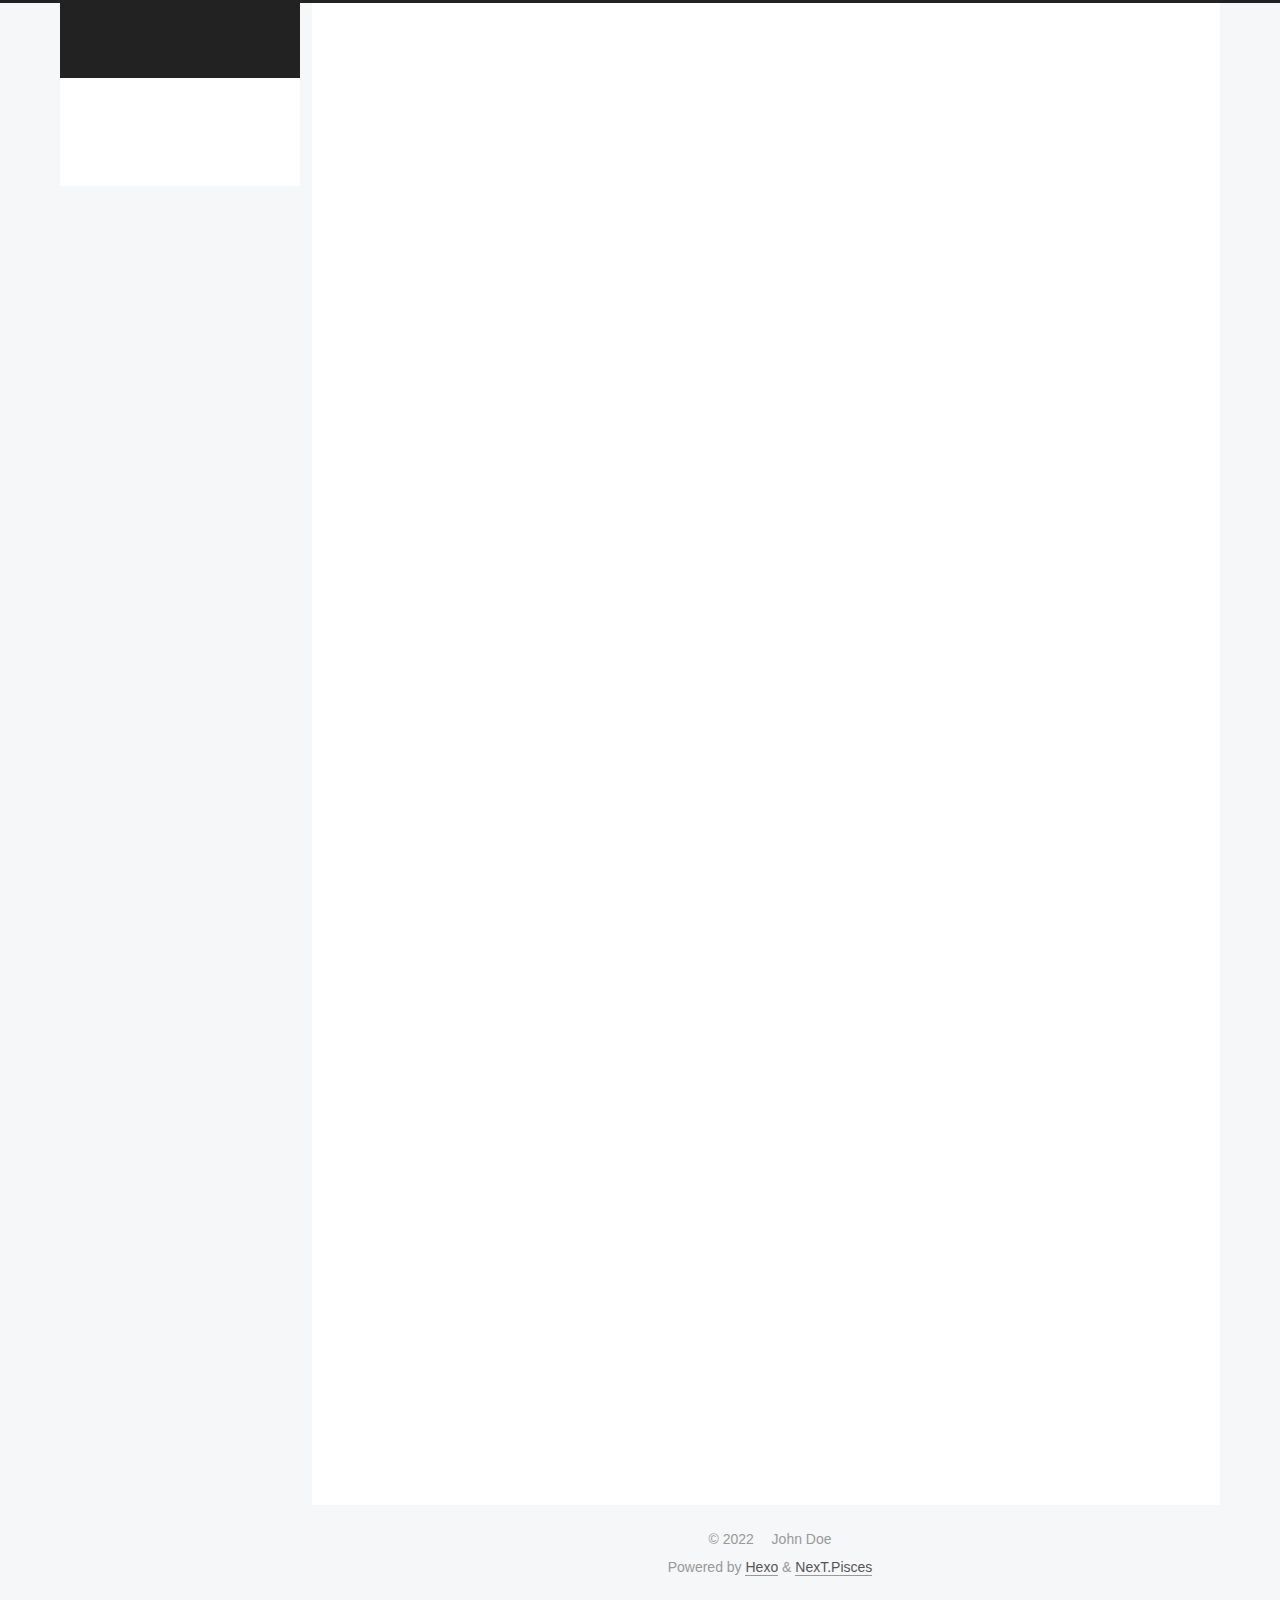
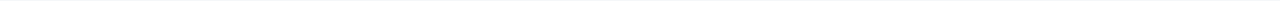
==== index.html @ f89172f0 "Site updated: 2022-03-19 10:23:36" ====
<!DOCTYPE html>
<html lang="en">
<head>
  <meta charset="UTF-8">
<meta name="viewport" content="width=device-width, initial-scale=1, maximum-scale=2">
<meta name="theme-color" content="#222">
<meta name="generator" content="Hexo 6.1.0">
  <link rel="apple-touch-icon" sizes="180x180" href="/images/apple-touch-icon-next.png">
  <link rel="icon" type="image/png" sizes="32x32" href="/images/favicon-32x32-next.png">
  <link rel="icon" type="image/png" sizes="16x16" href="/images/favicon-16x16-next.png">
  <link rel="mask-icon" href="/images/logo.svg" color="#222">

<link rel="stylesheet" href="/css/main.css">


<link rel="stylesheet" href="/lib/font-awesome/css/all.min.css">

<script id="hexo-configurations">
    var NexT = window.NexT || {};
    var CONFIG = {"hostname":"example.com","root":"/","scheme":"Pisces","version":"7.8.0","exturl":false,"sidebar":{"position":"left","display":"post","padding":18,"offset":12,"onmobile":false},"copycode":{"enable":false,"show_result":false,"style":null},"back2top":{"enable":true,"sidebar":false,"scrollpercent":false},"bookmark":{"enable":false,"color":"#222","save":"auto"},"fancybox":false,"mediumzoom":false,"lazyload":false,"pangu":false,"comments":{"style":"tabs","active":null,"storage":true,"lazyload":false,"nav":null},"algolia":{"hits":{"per_page":10},"labels":{"input_placeholder":"Search for Posts","hits_empty":"We didn't find any results for the search: ${query}","hits_stats":"${hits} results found in ${time} ms"}},"localsearch":{"enable":false,"trigger":"auto","top_n_per_article":1,"unescape":false,"preload":false},"motion":{"enable":true,"async":false,"transition":{"post_block":"fadeIn","post_header":"slideDownIn","post_body":"slideDownIn","coll_header":"slideLeftIn","sidebar":"slideUpIn"}}};
  </script>

  <meta property="og:type" content="website">
<meta property="og:title" content="小恋莫小哀的个人博客">
<meta property="og:url" content="http://example.com/index.html">
<meta property="og:site_name" content="小恋莫小哀的个人博客">
<meta property="og:locale" content="en_US">
<meta property="article:author" content="小恋莫小哀">
<meta name="twitter:card" content="summary">

<link rel="canonical" href="http://example.com/">


<script id="page-configurations">
  // https://hexo.io/docs/variables.html
  CONFIG.page = {
    sidebar: "",
    isHome : true,
    isPost : false,
    lang   : 'en'
  };
</script>

  <title>小恋莫小哀</title>
  






  <noscript>
  <style>
  .use-motion .brand,
  .use-motion .menu-item,
  .sidebar-inner,
  .use-motion .post-block,
  .use-motion .pagination,
  .use-motion .comments,
  .use-motion .post-header,
  .use-motion .post-body,
  .use-motion .collection-header { opacity: initial; }

  .use-motion .site-title,
  .use-motion .site-subtitle {
    opacity: initial;
    top: initial;
  }

  .use-motion .logo-line-before i { left: initial; }
  .use-motion .logo-line-after i { right: initial; }
  </style>
</noscript>

</head>

<body itemscope itemtype="http://schema.org/WebPage">
  <div class="container use-motion">
    <div class="headband"></div>

    <header class="header" itemscope itemtype="http://schema.org/WPHeader">
      <div class="header-inner"><div class="site-brand-container">
  <div class="site-nav-toggle">
    <div class="toggle" aria-label="Toggle navigation bar">
      <span class="toggle-line toggle-line-first"></span>
      <span class="toggle-line toggle-line-middle"></span>
      <span class="toggle-line toggle-line-last"></span>
    </div>
  </div>

  <div class="site-meta">

    <a href="/" class="brand" rel="start">
      <span class="logo-line-before"><i></i></span>
      <h1 class="site-title">Hexo</h1>
      <span class="logo-line-after"><i></i></span>
    </a>
  </div>

  <div class="site-nav-right">
    <div class="toggle popup-trigger">
    </div>
  </div>
</div>




<nav class="site-nav">
  <ul id="menu" class="main-menu menu">
        <li class="menu-item menu-item-home">

    <a href="/" rel="section"><i class="fa fa-home fa-fw"></i>Home</a>

  </li>
        <li class="menu-item menu-item-archives">

    <a href="/archives/" rel="section"><i class="fa fa-archive fa-fw"></i>Archives</a>

  </li>
  </ul>
</nav>




</div>
    </header>

    
  <div class="back-to-top">
    <i class="fa fa-arrow-up"></i>
    <span>0%</span>
  </div>


    <main class="main">
      <div class="main-inner">
        <div class="content-wrap">
          

          <div class="content index posts-expand">
            
      
  
  
  <article itemscope itemtype="http://schema.org/Article" class="post-block" lang="en">
    <link itemprop="mainEntityOfPage" href="http://example.com/2022/03/18/test-my-site/">

    <span hidden itemprop="author" itemscope itemtype="http://schema.org/Person">
      <meta itemprop="image" content="/images/avatar.gif">
      <meta itemprop="name" content="John Doe">
      <meta itemprop="description" content="">
    </span>

    <span hidden itemprop="publisher" itemscope itemtype="http://schema.org/Organization">
      <meta itemprop="name" content="Hexo">
    </span>
      <header class="post-header">
        <h2 class="post-title" itemprop="name headline">
          
            <a href="/2022/03/18/test-my-site/" class="post-title-link" itemprop="url">test_my_site</a>
        </h2>

        <div class="post-meta">
            <span class="post-meta-item">
              <span class="post-meta-item-icon">
                <i class="far fa-calendar"></i>
              </span>
              <span class="post-meta-item-text">Posted on</span>

              <time title="Created: 2022-03-18 23:44:06" itemprop="dateCreated datePublished" datetime="2022-03-18T23:44:06+08:00">2022-03-18</time>
            </span>
              <span class="post-meta-item">
                <span class="post-meta-item-icon">
                  <i class="far fa-calendar-check"></i>
                </span>
                <span class="post-meta-item-text">Edited on</span>
                <time title="Modified: 2022-03-19 00:24:09" itemprop="dateModified" datetime="2022-03-19T00:24:09+08:00">2022-03-19</time>
              </span>

          

        </div>
      </header>

    
    
    
    <div class="post-body" itemprop="articleBody">

      
          <h1 id="这是我的第一个测试网站"><a href="#这是我的第一个测试网站" class="headerlink" title="这是我的第一个测试网站"></a>这是我的第一个测试网站</h1><p>从今天开始，做个幸福的人，劈柴、喂马、写代码！</p>

      
    </div>

    
    
    
      <footer class="post-footer">
        <div class="post-eof"></div>
      </footer>
  </article>
  
  
  

      
  
  
  <article itemscope itemtype="http://schema.org/Article" class="post-block" lang="en">
    <link itemprop="mainEntityOfPage" href="http://example.com/2022/03/18/hello-world/">

    <span hidden itemprop="author" itemscope itemtype="http://schema.org/Person">
      <meta itemprop="image" content="/images/avatar.gif">
      <meta itemprop="name" content="John Doe">
      <meta itemprop="description" content="">
    </span>

    <span hidden itemprop="publisher" itemscope itemtype="http://schema.org/Organization">
      <meta itemprop="name" content="Hexo">
    </span>
      <header class="post-header">
        <h2 class="post-title" itemprop="name headline">
          
            <a href="/2022/03/18/hello-world/" class="post-title-link" itemprop="url">Hello World</a>
        </h2>

        <div class="post-meta">
            <span class="post-meta-item">
              <span class="post-meta-item-icon">
                <i class="far fa-calendar"></i>
              </span>
              <span class="post-meta-item-text">Posted on</span>

              <time title="Created: 2022-03-18 23:38:14" itemprop="dateCreated datePublished" datetime="2022-03-18T23:38:14+08:00">2022-03-18</time>
            </span>

          

        </div>
      </header>

    
    
    
    <div class="post-body" itemprop="articleBody">

      
          <p>Welcome to <a target="_blank" rel="noopener" href="https://hexo.io/">Hexo</a>! This is your very first post. Check <a target="_blank" rel="noopener" href="https://hexo.io/docs/">documentation</a> for more info. If you get any problems when using Hexo, you can find the answer in <a target="_blank" rel="noopener" href="https://hexo.io/docs/troubleshooting.html">troubleshooting</a> or you can ask me on <a target="_blank" rel="noopener" href="https://github.com/hexojs/hexo/issues">GitHub</a>.</p>
<h2 id="Quick-Start"><a href="#Quick-Start" class="headerlink" title="Quick Start"></a>Quick Start</h2><h3 id="Create-a-new-post"><a href="#Create-a-new-post" class="headerlink" title="Create a new post"></a>Create a new post</h3><figure class="highlight bash"><table><tr><td class="gutter"><pre><span class="line">1</span><br></pre></td><td class="code"><pre><span class="line">$ hexo new <span class="string">&quot;My New Post&quot;</span></span><br></pre></td></tr></table></figure>

<p>More info: <a target="_blank" rel="noopener" href="https://hexo.io/docs/writing.html">Writing</a></p>
<h3 id="Run-server"><a href="#Run-server" class="headerlink" title="Run server"></a>Run server</h3><figure class="highlight bash"><table><tr><td class="gutter"><pre><span class="line">1</span><br></pre></td><td class="code"><pre><span class="line">$ hexo server</span><br></pre></td></tr></table></figure>

<p>More info: <a target="_blank" rel="noopener" href="https://hexo.io/docs/server.html">Server</a></p>
<h3 id="Generate-static-files"><a href="#Generate-static-files" class="headerlink" title="Generate static files"></a>Generate static files</h3><figure class="highlight bash"><table><tr><td class="gutter"><pre><span class="line">1</span><br></pre></td><td class="code"><pre><span class="line">$ hexo generate</span><br></pre></td></tr></table></figure>

<p>More info: <a target="_blank" rel="noopener" href="https://hexo.io/docs/generating.html">Generating</a></p>
<h3 id="Deploy-to-remote-sites"><a href="#Deploy-to-remote-sites" class="headerlink" title="Deploy to remote sites"></a>Deploy to remote sites</h3><figure class="highlight bash"><table><tr><td class="gutter"><pre><span class="line">1</span><br></pre></td><td class="code"><pre><span class="line">$ hexo deploy</span><br></pre></td></tr></table></figure>

<p>More info: <a target="_blank" rel="noopener" href="https://hexo.io/docs/one-command-deployment.html">Deployment</a></p>

      
    </div>

    
    
    
      <footer class="post-footer">
        <div class="post-eof"></div>
      </footer>
  </article>
  
  
  


  



          </div>
          

<script>
  window.addEventListener('tabs:register', () => {
    let { activeClass } = CONFIG.comments;
    if (CONFIG.comments.storage) {
      activeClass = localStorage.getItem('comments_active') || activeClass;
    }
    if (activeClass) {
      let activeTab = document.querySelector(`a[href="#comment-${activeClass}"]`);
      if (activeTab) {
        activeTab.click();
      }
    }
  });
  if (CONFIG.comments.storage) {
    window.addEventListener('tabs:click', event => {
      if (!event.target.matches('.tabs-comment .tab-content .tab-pane')) return;
      let commentClass = event.target.classList[1];
      localStorage.setItem('comments_active', commentClass);
    });
  }
</script>

        </div>
          
  
  <div class="toggle sidebar-toggle">
    <span class="toggle-line toggle-line-first"></span>
    <span class="toggle-line toggle-line-middle"></span>
    <span class="toggle-line toggle-line-last"></span>
  </div>

  <aside class="sidebar">
    <div class="sidebar-inner">

      <ul class="sidebar-nav motion-element">
        <li class="sidebar-nav-toc">
          Table of Contents
        </li>
        <li class="sidebar-nav-overview">
          Overview
        </li>
      </ul>

      <!--noindex-->
      <div class="post-toc-wrap sidebar-panel">
      </div>
      <!--/noindex-->

      <div class="site-overview-wrap sidebar-panel">
        <div class="site-author motion-element" itemprop="author" itemscope itemtype="http://schema.org/Person">
  <p class="site-author-name" itemprop="name">John Doe</p>
  <div class="site-description" itemprop="description"></div>
</div>
<div class="site-state-wrap motion-element">
  <nav class="site-state">
      <div class="site-state-item site-state-posts">
          <a href="/archives/">
        
          <span class="site-state-item-count">2</span>
          <span class="site-state-item-name">posts</span>
        </a>
      </div>
  </nav>
</div>



      </div>

    </div>
  </aside>
  <div id="sidebar-dimmer"></div>


      </div>
    </main>

    <footer class="footer">
      <div class="footer-inner">
        

        

<div class="copyright">
  
  &copy; 
  <span itemprop="copyrightYear">2022</span>
  <span class="with-love">
    <i class="fa fa-heart"></i>
  </span>
  <span class="author" itemprop="copyrightHolder">John Doe</span>
</div>
  <div class="powered-by">Powered by <a href="https://hexo.io/" class="theme-link" rel="noopener" target="_blank">Hexo</a> & <a href="https://pisces.theme-next.org/" class="theme-link" rel="noopener" target="_blank">NexT.Pisces</a>
  </div>

        








      </div>
    </footer>
  </div>

  
  <script src="/lib/anime.min.js"></script>
  <script src="/lib/velocity/velocity.min.js"></script>
  <script src="/lib/velocity/velocity.ui.min.js"></script>

<script src="/js/utils.js"></script>

<script src="/js/motion.js"></script>


<script src="/js/schemes/pisces.js"></script>


<script src="/js/next-boot.js"></script>




  















  

  

</body>
</html>
---- css/main.css ----
:root {
  --body-bg-color: #f5f7f9;
  --content-bg-color: #fff;
  --card-bg-color: #f5f5f5;
  --text-color: #555;
  --blockquote-color: #666;
  --link-color: #555;
  --link-hover-color: #222;
  --brand-color: #fff;
  --brand-hover-color: #fff;
  --table-row-odd-bg-color: #f9f9f9;
  --table-row-hover-bg-color: #f5f5f5;
  --menu-item-bg-color: #f5f5f5;
  --btn-default-bg: #fff;
  --btn-default-color: #555;
  --btn-default-border-color: #555;
  --btn-default-hover-bg: #222;
  --btn-default-hover-color: #fff;
  --btn-default-hover-border-color: #222;
}
html {
  line-height: 1.15; /* 1 */
  -webkit-text-size-adjust: 100%; /* 2 */
}
body {
  margin: 0;
}
main {
  display: block;
}
h1 {
  font-size: 2em;
  margin: 0.67em 0;
}
hr {
  box-sizing: content-box; /* 1 */
  height: 0; /* 1 */
  overflow: visible; /* 2 */
}
pre {
  font-family: monospace, monospace; /* 1 */
  font-size: 1em; /* 2 */
}
a {
  background: transparent;
}
abbr[title] {
  border-bottom: none; /* 1 */
  text-decoration: underline; /* 2 */
  text-decoration: underline dotted; /* 2 */
}
b,
strong {
  font-weight: bolder;
}
code,
kbd,
samp {
  font-family: monospace, monospace; /* 1 */
  font-size: 1em; /* 2 */
}
small {
  font-size: 80%;
}
sub,
sup {
  font-size: 75%;
  line-height: 0;
  position: relative;
  vertical-align: baseline;
}
sub {
  bottom: -0.25em;
}
sup {
  top: -0.5em;
}
img {
  border-style: none;
}
button,
input,
optgroup,
select,
textarea {
  font-family: inherit; /* 1 */
  font-size: 100%; /* 1 */
  line-height: 1.15; /* 1 */
  margin: 0; /* 2 */
}
button,
input {
/* 1 */
  overflow: visible;
}
button,
select {
/* 1 */
  text-transform: none;
}
button,
[type='button'],
[type='reset'],
[type='submit'] {
  -webkit-appearance: button;
}
button::-moz-focus-inner,
[type='button']::-moz-focus-inner,
[type='reset']::-moz-focus-inner,
[type='submit']::-moz-focus-inner {
  border-style: none;
  padding: 0;
}
button:-moz-focusring,
[type='button']:-moz-focusring,
[type='reset']:-moz-focusring,
[type='submit']:-moz-focusring {
  outline: 1px dotted ButtonText;
}
fieldset {
  padding: 0.35em 0.75em 0.625em;
}
legend {
  box-sizing: border-box; /* 1 */
  color: inherit; /* 2 */
  display: table; /* 1 */
  max-width: 100%; /* 1 */
  padding: 0; /* 3 */
  white-space: normal; /* 1 */
}
progress {
  vertical-align: baseline;
}
textarea {
  overflow: auto;
}
[type='checkbox'],
[type='radio'] {
  box-sizing: border-box; /* 1 */
  padding: 0; /* 2 */
}
[type='number']::-webkit-inner-spin-button,
[type='number']::-webkit-outer-spin-button {
  height: auto;
}
[type='search'] {
  outline-offset: -2px; /* 2 */
  -webkit-appearance: textfield; /* 1 */
}
[type='search']::-webkit-search-decoration {
  -webkit-appearance: none;
}
::-webkit-file-upload-button {
  font: inherit; /* 2 */
  -webkit-appearance: button; /* 1 */
}
details {
  display: block;
}
summary {
  display: list-item;
}
template {
  display: none;
}
[hidden] {
  display: none;
}
::selection {
  background: #262a30;
  color: #eee;
}
html,
body {
  height: 100%;
}
body {
  background: var(--body-bg-color);
  color: var(--text-color);
  font-family: 'Lato', "PingFang SC", "Microsoft YaHei", sans-serif;
  font-size: 1em;
  line-height: 2;
}
@media (max-width: 991px) {
  body {
    padding-left: 0 !important;
    padding-right: 0 !important;
  }
}
h1,
h2,
h3,
h4,
h5,
h6 {
  font-family: 'Lato', "PingFang SC", "Microsoft YaHei", sans-serif;
  font-weight: bold;
  line-height: 1.5;
  margin: 20px 0 15px;
}
h1 {
  font-size: 1.5em;
}
h2 {
  font-size: 1.375em;
}
h3 {
  font-size: 1.25em;
}
h4 {
  font-size: 1.125em;
}
h5 {
  font-size: 1em;
}
h6 {
  font-size: 0.875em;
}
p {
  margin: 0 0 20px 0;
}
a,
span.exturl {
  border-bottom: 1px solid #999;
  color: var(--link-color);
  outline: 0;
  text-decoration: none;
  overflow-wrap: break-word;
  word-wrap: break-word;
  cursor: pointer;
}
a:hover,
span.exturl:hover {
  border-bottom-color: var(--link-hover-color);
  color: var(--link-hover-color);
}
iframe,
img,
video {
  display: block;
  margin-left: auto;
  margin-right: auto;
  max-width: 100%;
}
hr {
  background-image: repeating-linear-gradient(-45deg, #ddd, #ddd 4px, transparent 4px, transparent 8px);
  border: 0;
  height: 3px;
  margin: 40px 0;
}
blockquote {
  border-left: 4px solid #ddd;
  color: var(--blockquote-color);
  margin: 0;
  padding: 0 15px;
}
blockquote cite::before {
  content: '-';
  padding: 0 5px;
}
dt {
  font-weight: bold;
}
dd {
  margin: 0;
  padding: 0;
}
kbd {
  background-color: #f5f5f5;
  background-image: linear-gradient(#eee, #fff, #eee);
  border: 1px solid #ccc;
  border-radius: 0.2em;
  box-shadow: 0.1em 0.1em 0.2em rgba(0,0,0,0.1);
  color: #555;
  font-family: inherit;
  padding: 0.1em 0.3em;
  white-space: nowrap;
}
.table-container {
  overflow: auto;
}
table {
  border-collapse: collapse;
  border-spacing: 0;
  font-size: 0.875em;
  margin: 0 0 20px 0;
  width: 100%;
}
tbody tr:nth-of-type(odd) {
  background: var(--table-row-odd-bg-color);
}
tbody tr:hover {
  background: var(--table-row-hover-bg-color);
}
caption,
th,
td {
  font-weight: normal;
  padding: 8px;
  vertical-align: middle;
}
th,
td {
  border: 1px solid #ddd;
  border-bottom: 3px solid #ddd;
}
th {
  font-weight: 700;
  padding-bottom: 10px;
}
td {
  border-bottom-width: 1px;
}
.btn {
  background: var(--btn-default-bg);
  border: 2px solid var(--btn-default-border-color);
  border-radius: 2px;
  color: var(--btn-default-color);
  display: inline-block;
  font-size: 0.875em;
  line-height: 2;
  padding: 0 20px;
  text-decoration: none;
  transition-property: background-color;
  transition-delay: 0s;
  transition-duration: 0.2s;
  transition-timing-function: ease-in-out;
}
.btn:hover {
  background: var(--btn-default-hover-bg);
  border-color: var(--btn-default-hover-border-color);
  color: var(--btn-default-hover-color);
}
.btn + .btn {
  margin: 0 0 8px 8px;
}
.btn .fa-fw {
  text-align: left;
  width: 1.285714285714286em;
}
.toggle {
  line-height: 0;
}
.toggle .toggle-line {
  background: #fff;
  display: inline-block;
  height: 2px;
  left: 0;
  position: relative;
  top: 0;
  transition: all 0.4s;
  vertical-align: top;
  width: 100%;
}
.toggle .toggle-line:not(:first-child) {
  margin-top: 3px;
}
.toggle.toggle-arrow .toggle-line-first {
  left: 50%;
  top: 2px;
  transform: rotate(45deg);
  width: 50%;
}
.toggle.toggle-arrow .toggle-line-middle {
  left: 2px;
  width: 90%;
}
.toggle.toggle-arrow .toggle-line-last {
  left: 50%;
  top: -2px;
  transform: rotate(-45deg);
  width: 50%;
}
.toggle.toggle-close .toggle-line-first {
  transform: rotate(-45deg);
  top: 5px;
}
.toggle.toggle-close .toggle-line-middle {
  opacity: 0;
}
.toggle.toggle-close .toggle-line-last {
  transform: rotate(45deg);
  top: -5px;
}
.highlight,
pre {
  background: #f7f7f7;
  color: #4d4d4c;
  line-height: 1.6;
  margin: 0 auto 20px;
}
pre,
code {
  font-family: consolas, Menlo, monospace, "PingFang SC", "Microsoft YaHei";
}
code {
  background: #eee;
  border-radius: 3px;
  color: #555;
  padding: 2px 4px;
  overflow-wrap: break-word;
  word-wrap: break-word;
}
.highlight *::selection {
  background: #d6d6d6;
}
.highlight pre {
  border: 0;
  margin: 0;
  padding: 10px 0;
}
.highlight table {
  border: 0;
  margin: 0;
  width: auto;
}
.highlight td {
  border: 0;
  padding: 0;
}
.highlight figcaption {
  background: #eff2f3;
  color: #4d4d4c;
  display: flex;
  font-size: 0.875em;
  justify-content: space-between;
  line-height: 1.2;
  padding: 0.5em;
}
.highlight figcaption a {
  color: #4d4d4c;
}
.highlight figcaption a:hover {
  border-bottom-color: #4d4d4c;
}
.highlight .gutter {
  -moz-user-select: none;
  -ms-user-select: none;
  -webkit-user-select: none;
  user-select: none;
}
.highlight .gutter pre {
  background: #eff2f3;
  color: #869194;
  padding-left: 10px;
  padding-right: 10px;
  text-align: right;
}
.highlight .code pre {
  background: #f7f7f7;
  padding-left: 10px;
  width: 100%;
}
.gist table {
  width: auto;
}
.gist table td {
  border: 0;
}
pre {
  overflow: auto;
  padding: 10px;
}
pre code {
  background: none;
  color: #4d4d4c;
  font-size: 0.875em;
  padding: 0;
  text-shadow: none;
}
pre .deletion {
  background: #fdd;
}
pre .addition {
  background: #dfd;
}
pre .meta {
  color: #eab700;
  -moz-user-select: none;
  -ms-user-select: none;
  -webkit-user-select: none;
  user-select: none;
}
pre .comment {
  color: #8e908c;
}
pre .variable,
pre .attribute,
pre .tag,
pre .name,
pre .regexp,
pre .ruby .constant,
pre .xml .tag .title,
pre .xml .pi,
pre .xml .doctype,
pre .html .doctype,
pre .css .id,
pre .css .class,
pre .css .pseudo {
  color: #c82829;
}
pre .number,
pre .preprocessor,
pre .built_in,
pre .builtin-name,
pre .literal,
pre .params,
pre .constant,
pre .command {
  color: #f5871f;
}
pre .ruby .class .title,
pre .css .rules .attribute,
pre .string,
pre .symbol,
pre .value,
pre .inheritance,
pre .header,
pre .ruby .symbol,
pre .xml .cdata,
pre .special,
pre .formula {
  color: #718c00;
}
pre .title,
pre .css .hexcolor {
  color: #3e999f;
}
pre .function,
pre .python .decorator,
pre .python .title,
pre .ruby .function .title,
pre .ruby .title .keyword,
pre .perl .sub,
pre .javascript .title,
pre .coffeescript .title {
  color: #4271ae;
}
pre .keyword,
pre .javascript .function {
  color: #8959a8;
}
.blockquote-center {
  border-left: none;
  margin: 40px 0;
  padding: 0;
  position: relative;
  text-align: center;
}
.blockquote-center .fa {
  display: block;
  opacity: 0.6;
  position: absolute;
  width: 100%;
}
.blockquote-center .fa-quote-left {
  border-top: 1px solid #ccc;
  text-align: left;
  top: -20px;
}
.blockquote-center .fa-quote-right {
  border-bottom: 1px solid #ccc;
  text-align: right;
  bottom: -20px;
}
.blockquote-center p,
.blockquote-center div {
  text-align: center;
}
.post-body .group-picture img {
  margin: 0 auto;
  padding: 0 3px;
}
.group-picture-row {
  margin-bottom: 6px;
  overflow: hidden;
}
.group-picture-column {
  float: left;
  margin-bottom: 10px;
}
.post-body .label {
  color: #555;
  display: inline;
  padding: 0 2px;
}
.post-body .label.default {
  background: #f0f0f0;
}
.post-body .label.primary {
  background: #efe6f7;
}
.post-body .label.info {
  background: #e5f2f8;
}
.post-body .label.success {
  background: #e7f4e9;
}
.post-body .label.warning {
  background: #fcf6e1;
}
.post-body .label.danger {
  background: #fae8eb;
}
.post-body .tabs {
  margin-bottom: 20px;
}
.post-body .tabs,
.tabs-comment {
  display: block;
  padding-top: 10px;
  position: relative;
}
.post-body .tabs ul.nav-tabs,
.tabs-comment ul.nav-tabs {
  display: flex;
  flex-wrap: wrap;
  margin: 0;
  margin-bottom: -1px;
  padding: 0;
}
@media (max-width: 413px) {
  .post-body .tabs ul.nav-tabs,
  .tabs-comment ul.nav-tabs {
    display: block;
    margin-bottom: 5px;
  }
}
.post-body .tabs ul.nav-tabs li.tab,
.tabs-comment ul.nav-tabs li.tab {
  border-bottom: 1px solid #ddd;
  border-left: 1px solid transparent;
  border-right: 1px solid transparent;
  border-top: 3px solid transparent;
  flex-grow: 1;
  list-style-type: none;
  border-radius: 0 0 0 0;
}
@media (max-width: 413px) {
  .post-body .tabs ul.nav-tabs li.tab,
  .tabs-comment ul.nav-tabs li.tab {
    border-bottom: 1px solid transparent;
    border-left: 3px solid transparent;
    border-right: 1px solid transparent;
    border-top: 1px solid transparent;
  }
}
@media (max-width: 413px) {
  .post-body .tabs ul.nav-tabs li.tab,
  .tabs-comment ul.nav-tabs li.tab {
    border-radius: 0;
  }
}
.post-body .tabs ul.nav-tabs li.tab a,
.tabs-comment ul.nav-tabs li.tab a {
  border-bottom: initial;
  display: block;
  line-height: 1.8;
  outline: 0;
  padding: 0.25em 0.75em;
  text-align: center;
  transition-delay: 0s;
  transition-duration: 0.2s;
  transition-timing-function: ease-out;
}
.post-body .tabs ul.nav-tabs li.tab a i,
.tabs-comment ul.nav-tabs li.tab a i {
  width: 1.285714285714286em;
}
.post-body .tabs ul.nav-tabs li.tab.active,
.tabs-comment ul.nav-tabs li.tab.active {
  border-bottom: 1px solid transparent;
  border-left: 1px solid #ddd;
  border-right: 1px solid #ddd;
  border-top: 3px solid #fc6423;
}
@media (max-width: 413px) {
  .post-body .tabs ul.nav-tabs li.tab.active,
  .tabs-comment ul.nav-tabs li.tab.active {
    border-bottom: 1px solid #ddd;
    border-left: 3px solid #fc6423;
    border-right: 1px solid #ddd;
    border-top: 1px solid #ddd;
  }
}
.post-body .tabs ul.nav-tabs li.tab.active a,
.tabs-comment ul.nav-tabs li.tab.active a {
  color: var(--link-color);
  cursor: default;
}
.post-body .tabs .tab-content .tab-pane,
.tabs-comment .tab-content .tab-pane {
  border: 1px solid #ddd;
  border-top: 0;
  padding: 20px 20px 0 20px;
  border-radius: 0;
}
.post-body .tabs .tab-content .tab-pane:not(.active),
.tabs-comment .tab-content .tab-pane:not(.active) {
  display: none;
}
.post-body .tabs .tab-content .tab-pane.active,
.tabs-comment .tab-content .tab-pane.active {
  display: block;
}
.post-body .tabs .tab-content .tab-pane.active:nth-of-type(1),
.tabs-comment .tab-content .tab-pane.active:nth-of-type(1) {
  border-radius: 0 0 0 0;
}
@media (max-width: 413px) {
  .post-body .tabs .tab-content .tab-pane.active:nth-of-type(1),
  .tabs-comment .tab-content .tab-pane.active:nth-of-type(1) {
    border-radius: 0;
  }
}
.post-body .note {
  border-radius: 3px;
  margin-bottom: 20px;
  padding: 1em;
  position: relative;
  border: 1px solid #eee;
  border-left-width: 5px;
}
.post-body .note h2,
.post-body .note h3,
.post-body .note h4,
.post-body .note h5,
.post-body .note h6 {
  margin-top: 0;
  border-bottom: initial;
  margin-bottom: 0;
  padding-top: 0;
}
.post-body .note p:first-child,
.post-body .note ul:first-child,
.post-body .note ol:first-child,
.post-body .note table:first-child,
.post-body .note pre:first-child,
.post-body .note blockquote:first-child,
.post-body .note img:first-child {
  margin-top: 0;
}
.post-body .note p:last-child,
.post-body .note ul:last-child,
.post-body .note ol:last-child,
.post-body .note table:last-child,
.post-body .note pre:last-child,
.post-body .note blockquote:last-child,
.post-body .note img:last-child {
  margin-bottom: 0;
}
.post-body .note.default {
  border-left-color: #777;
}
.post-body .note.default h2,
.post-body .note.default h3,
.post-body .note.default h4,
.post-body .note.default h5,
.post-body .note.default h6 {
  color: #777;
}
.post-body .note.primary {
  border-left-color: #6f42c1;
}
.post-body .note.primary h2,
.post-body .note.primary h3,
.post-body .note.primary h4,
.post-body .note.primary h5,
.post-body .note.primary h6 {
  color: #6f42c1;
}
.post-body .note.info {
  border-left-color: #428bca;
}
.post-body .note.info h2,
.post-body .note.info h3,
.post-body .note.info h4,
.post-body .note.info h5,
.post-body .note.info h6 {
  color: #428bca;
}
.post-body .note.success {
  border-left-color: #5cb85c;
}
.post-body .note.success h2,
.post-body .note.success h3,
.post-body .note.success h4,
.post-body .note.success h5,
.post-body .note.success h6 {
  color: #5cb85c;
}
.post-body .note.warning {
  border-left-color: #f0ad4e;
}
.post-body .note.warning h2,
.post-body .note.warning h3,
.post-body .note.warning h4,
.post-body .note.warning h5,
.post-body .note.warning h6 {
  color: #f0ad4e;
}
.post-body .note.danger {
  border-left-color: #d9534f;
}
.post-body .note.danger h2,
.post-body .note.danger h3,
.post-body .note.danger h4,
.post-body .note.danger h5,
.post-body .note.danger h6 {
  color: #d9534f;
}
.pagination .prev,
.pagination .next,
.pagination .page-number,
.pagination .space {
  display: inline-block;
  margin: 0 10px;
  padding: 0 11px;
  position: relative;
  top: -1px;
}
@media (max-width: 767px) {
  .pagination .prev,
  .pagination .next,
  .pagination .page-number,
  .pagination .space {
    margin: 0 5px;
  }
}
.pagination {
  border-top: 1px solid #eee;
  margin: 120px 0 0;
  text-align: center;
}
.pagination .prev,
.pagination .next,
.pagination .page-number {
  border-bottom: 0;
  border-top: 1px solid #eee;
  transition-property: border-color;
  transition-delay: 0s;
  transition-duration: 0.2s;
  transition-timing-function: ease-in-out;
}
.pagination .prev:hover,
.pagination .next:hover,
.pagination .page-number:hover {
  border-top-color: #222;
}
.pagination .space {
  margin: 0;
  padding: 0;
}
.pagination .prev {
  margin-left: 0;
}
.pagination .next {
  margin-right: 0;
}
.pagination .page-number.current {
  background: #ccc;
  border-top-color: #ccc;
  color: #fff;
}
@media (max-width: 767px) {
  .pagination {
    border-top: none;
  }
  .pagination .prev,
  .pagination .next,
  .pagination .page-number {
    border-bottom: 1px solid #eee;
    border-top: 0;
    margin-bottom: 10px;
    padding: 0 10px;
  }
  .pagination .prev:hover,
  .pagination .next:hover,
  .pagination .page-number:hover {
    border-bottom-color: #222;
  }
}
.comments {
  margin-top: 60px;
  overflow: hidden;
}
.comment-button-group {
  display: flex;
  flex-wrap: wrap-reverse;
  justify-content: center;
  margin: 1em 0;
}
.comment-button-group .comment-button {
  margin: 0.1em 0.2em;
}
.comment-button-group .comment-button.active {
  background: var(--btn-default-hover-bg);
  border-color: var(--btn-default-hover-border-color);
  color: var(--btn-default-hover-color);
}
.comment-position {
  display: none;
}
.comment-position.active {
  display: block;
}
.tabs-comment {
  background: var(--content-bg-color);
  margin-top: 4em;
  padding-top: 0;
}
.tabs-comment .comments {
  border: 0;
  box-shadow: none;
  margin-top: 0;
  padding-top: 0;
}
.container {
  min-height: 100%;
  position: relative;
}
.main-inner {
  margin: 0 auto;
  width: calc(100% - 20px);
}
@media (min-width: 1200px) {
  .main-inner {
    width: 1160px;
  }
}
@media (min-width: 1600px) {
  .main-inner {
    width: 73%;
  }
}
@media (max-width: 767px) {
  .content-wrap {
    padding: 0 20px;
  }
}
.header {
  background: transparent;
}
.header-inner {
  margin: 0 auto;
  width: calc(100% - 20px);
}
@media (min-width: 1200px) {
  .header-inner {
    width: 1160px;
  }
}
@media (min-width: 1600px) {
  .header-inner {
    width: 73%;
  }
}
.site-brand-container {
  display: flex;
  flex-shrink: 0;
  padding: 0 10px;
}
.headband {
  background: #222;
  height: 3px;
}
.site-meta {
  flex-grow: 1;
  text-align: center;
}
@media (max-width: 767px) {
  .site-meta {
    text-align: center;
  }
}
.brand {
  border-bottom: none;
  color: var(--brand-color);
  display: inline-block;
  line-height: 1.375em;
  padding: 0 40px;
  position: relative;
}
.brand:hover {
  color: var(--brand-hover-color);
}
.site-title {
  font-family: 'Lato', "PingFang SC", "Microsoft YaHei", sans-serif;
  font-size: 1.375em;
  font-weight: normal;
  margin: 0;
}
.site-subtitle {
  color: #ddd;
  font-size: 0.8125em;
  margin: 10px 0;
}
.use-motion .brand {
  opacity: 0;
}
.use-motion .site-title,
.use-motion .site-subtitle,
.use-motion .custom-logo-image {
  opacity: 0;
  position: relative;
  top: -10px;
}
.site-nav-toggle,
.site-nav-right {
  display: none;
}
@media (max-width: 767px) {
  .site-nav-toggle,
  .site-nav-right {
    display: flex;
    flex-direction: column;
    justify-content: center;
  }
}
.site-nav-toggle .toggle,
.site-nav-right .toggle {
  color: var(--text-color);
  padding: 10px;
  width: 22px;
}
.site-nav-toggle .toggle .toggle-line,
.site-nav-right .toggle .toggle-line {
  background: var(--text-color);
  border-radius: 1px;
}
.site-nav {
  display: block;
}
@media (max-width: 767px) {
  .site-nav {
    clear: both;
    display: none;
  }
}
.site-nav.site-nav-on {
  display: block;
}
.menu {
  margin-top: 20px;
  padding-left: 0;
  text-align: center;
}
.menu-item {
  display: inline-block;
  list-style: none;
  margin: 0 10px;
}
@media (max-width: 767px) {
  .menu-item {
    display: block;
    margin-top: 10px;
  }
  .menu-item.menu-item-search {
    display: none;
  }
}
.menu-item a,
.menu-item span.exturl {
  border-bottom: 0;
  display: block;
  font-size: 0.8125em;
  transition-property: border-color;
  transition-delay: 0s;
  transition-duration: 0.2s;
  transition-timing-function: ease-in-out;
}
@media (hover: none) {
  .menu-item a:hover,
  .menu-item span.exturl:hover {
    border-bottom-color: transparent !important;
  }
}
.menu-item .fa,
.menu-item .fab,
.menu-item .far,
.menu-item .fas {
  margin-right: 8px;
}
.menu-item .badge {
  display: inline-block;
  font-weight: bold;
  line-height: 1;
  margin-left: 0.35em;
  margin-top: 0.35em;
  text-align: center;
  white-space: nowrap;
}
@media (max-width: 767px) {
  .menu-item .badge {
    float: right;
    margin-left: 0;
  }
}
.menu-item-active a,
.menu .menu-item a:hover,
.menu .menu-item span.exturl:hover {
  background: var(--menu-item-bg-color);
}
.use-motion .menu-item {
  opacity: 0;
}
.sidebar {
  background: #222;
  bottom: 0;
  box-shadow: inset 0 2px 6px #000;
  position: fixed;
  top: 0;
}
@media (max-width: 991px) {
  .sidebar {
    display: none;
  }
}
.sidebar-inner {
  color: #999;
  padding: 18px 10px;
  text-align: center;
}
.cc-license {
  margin-top: 10px;
  text-align: center;
}
.cc-license .cc-opacity {
  border-bottom: none;
  opacity: 0.7;
}
.cc-license .cc-opacity:hover {
  opacity: 0.9;
}
.cc-license img {
  display: inline-block;
}
.site-author-image {
  border: 1px solid #eee;
  display: block;
  margin: 0 auto;
  max-width: 120px;
  padding: 2px;
}
.site-author-name {
  color: var(--text-color);
  font-weight: 600;
  margin: 0;
  text-align: center;
}
.site-description {
  color: #999;
  font-size: 0.8125em;
  margin-top: 0;
  text-align: center;
}
.links-of-author {
  margin-top: 15px;
}
.links-of-author a,
.links-of-author span.exturl {
  border-bottom-color: #555;
  display: inline-block;
  font-size: 0.8125em;
  margin-bottom: 10px;
  margin-right: 10px;
  vertical-align: middle;
}
.links-of-author a::before,
.links-of-author span.exturl::before {
  background: #11c3ff;
  border-radius: 50%;
  content: ' ';
  display: inline-block;
  height: 4px;
  margin-right: 3px;
  vertical-align: middle;
  width: 4px;
}
.sidebar-button {
  margin-top: 15px;
}
.sidebar-button a {
  border: 1px solid #fc6423;
  border-radius: 4px;
  color: #fc6423;
  display: inline-block;
  padding: 0 15px;
}
.sidebar-button a .fa,
.sidebar-button a .fab,
.sidebar-button a .far,
.sidebar-button a .fas {
  margin-right: 5px;
}
.sidebar-button a:hover {
  background: #fc6423;
  border: 1px solid #fc6423;
  color: #fff;
}
.sidebar-button a:hover .fa,
.sidebar-button a:hover .fab,
.sidebar-button a:hover .far,
.sidebar-button a:hover .fas {
  color: #fff;
}
.links-of-blogroll {
  font-size: 0.8125em;
  margin-top: 10px;
}
.links-of-blogroll-title {
  font-size: 0.875em;
  font-weight: 600;
  margin-top: 0;
}
.links-of-blogroll-list {
  list-style: none;
  margin: 0;
  padding: 0;
}
#sidebar-dimmer {
  display: none;
}
@media (max-width: 767px) {
  #sidebar-dimmer {
    background: #000;
    display: block;
    height: 100%;
    left: 100%;
    opacity: 0;
    position: fixed;
    top: 0;
    width: 100%;
    z-index: 1100;
  }
  .sidebar-active + #sidebar-dimmer {
    opacity: 0.7;
    transform: translateX(-100%);
    transition: opacity 0.5s;
  }
}
.sidebar-nav {
  margin: 0;
  padding-bottom: 20px;
  padding-left: 0;
}
.sidebar-nav li {
  border-bottom: 1px solid transparent;
  color: var(--text-color);
  cursor: pointer;
  display: inline-block;
  font-size: 0.875em;
}
.sidebar-nav li.sidebar-nav-overview {
  margin-left: 10px;
}
.sidebar-nav li:hover {
  color: #fc6423;
}
.sidebar-nav .sidebar-nav-active {
  border-bottom-color: #fc6423;
  color: #fc6423;
}
.sidebar-nav .sidebar-nav-active:hover {
  color: #fc6423;
}
.sidebar-panel {
  display: none;
  overflow-x: hidden;
  overflow-y: auto;
}
.sidebar-panel-active {
  display: block;
}
.sidebar-toggle {
  background: #222;
  bottom: 45px;
  cursor: pointer;
  height: 14px;
  left: 30px;
  padding: 5px;
  position: fixed;
  width: 14px;
  z-index: 1300;
}
@media (max-width: 991px) {
  .sidebar-toggle {
    left: 20px;
    opacity: 0.8;
    display: none;
  }
}
.sidebar-toggle:hover .toggle-line {
  background: #fc6423;
}
.post-toc {
  font-size: 0.875em;
}
.post-toc ol {
  list-style: none;
  margin: 0;
  padding: 0 2px 5px 10px;
  text-align: left;
}
.post-toc ol > ol {
  padding-left: 0;
}
.post-toc ol a {
  transition-property: all;
  transition-delay: 0s;
  transition-duration: 0.2s;
  transition-timing-function: ease-in-out;
}
.post-toc .nav-item {
  line-height: 1.8;
  overflow: hidden;
  text-overflow: ellipsis;
  white-space: nowrap;
}
.post-toc .nav .nav-child {
  display: none;
}
.post-toc .nav .active > .nav-child {
  display: block;
}
.post-toc .nav .active-current > .nav-child {
  display: block;
}
.post-toc .nav .active-current > .nav-child > .nav-item {
  display: block;
}
.post-toc .nav .active > a {
  border-bottom-color: #fc6423;
  color: #fc6423;
}
.post-toc .nav .active-current > a {
  color: #fc6423;
}
.post-toc .nav .active-current > a:hover {
  color: #fc6423;
}
.site-state {
  display: flex;
  justify-content: center;
  line-height: 1.4;
  margin-top: 10px;
  overflow: hidden;
  text-align: center;
  white-space: nowrap;
}
.site-state-item {
  padding: 0 15px;
}
.site-state-item:not(:first-child) {
  border-left: 1px solid #eee;
}
.site-state-item a {
  border-bottom: none;
}
.site-state-item-count {
  display: block;
  font-size: 1em;
  font-weight: 600;
  text-align: center;
}
.site-state-item-name {
  color: #999;
  font-size: 0.8125em;
}
.footer {
  color: #999;
  font-size: 0.875em;
  padding: 20px 0;
}
.footer.footer-fixed {
  bottom: 0;
  left: 0;
  position: absolute;
  right: 0;
}
.footer-inner {
  box-sizing: border-box;
  margin: 0 auto;
  text-align: center;
  width: calc(100% - 20px);
}
@media (min-width: 1200px) {
  .footer-inner {
    width: 1160px;
  }
}
@media (min-width: 1600px) {
  .footer-inner {
    width: 73%;
  }
}
.languages {
  display: inline-block;
  font-size: 1.125em;
  position: relative;
}
.languages .lang-select-label span {
  margin: 0 0.5em;
}
.languages .lang-select {
  height: 100%;
  left: 0;
  opacity: 0;
  position: absolute;
  top: 0;
  width: 100%;
}
.with-love {
  color: #ff0000;
  display: inline-block;
  margin: 0 5px;
}
.powered-by,
.theme-info {
  display: inline-block;
}
@-moz-keyframes iconAnimate {
  0%, 100% {
    transform: scale(1);
  }
  10%, 30% {
    transform: scale(0.9);
  }
  20%, 40%, 60%, 80% {
    transform: scale(1.1);
  }
  50%, 70% {
    transform: scale(1.1);
  }
}
@-webkit-keyframes iconAnimate {
  0%, 100% {
    transform: scale(1);
  }
  10%, 30% {
    transform: scale(0.9);
  }
  20%, 40%, 60%, 80% {
    transform: scale(1.1);
  }
  50%, 70% {
    transform: scale(1.1);
  }
}
@-o-keyframes iconAnimate {
  0%, 100% {
    transform: scale(1);
  }
  10%, 30% {
    transform: scale(0.9);
  }
  20%, 40%, 60%, 80% {
    transform: scale(1.1);
  }
  50%, 70% {
    transform: scale(1.1);
  }
}
@keyframes iconAnimate {
  0%, 100% {
    transform: scale(1);
  }
  10%, 30% {
    transform: scale(0.9);
  }
  20%, 40%, 60%, 80% {
    transform: scale(1.1);
  }
  50%, 70% {
    transform: scale(1.1);
  }
}
.back-to-top {
  font-size: 12px;
  text-align: center;
  transition-delay: 0s;
  transition-duration: 0.2s;
  transition-timing-function: ease-in-out;
}
.back-to-top {
  background: #222;
  bottom: -100px;
  box-sizing: border-box;
  color: #fff;
  cursor: pointer;
  left: 30px;
  opacity: 0.6;
  padding: 0 6px;
  position: fixed;
  transition-property: bottom;
  z-index: 1300;
  width: 24px;
}
.back-to-top span {
  display: none;
}
.back-to-top:hover {
  color: #fc6423;
}
.back-to-top.back-to-top-on {
  bottom: 30px;
}
@media (max-width: 991px) {
  .back-to-top {
    left: 20px;
    opacity: 0.8;
  }
}
.post-body {
  font-family: 'Lato', "PingFang SC", "Microsoft YaHei", sans-serif;
  overflow-wrap: break-word;
  word-wrap: break-word;
}
@media (min-width: 1200px) {
  .post-body {
    font-size: 1.125em;
  }
}
.post-body .exturl .fa {
  font-size: 0.875em;
  margin-left: 4px;
}
.post-body .image-caption,
.post-body .figure .caption {
  color: #999;
  font-size: 0.875em;
  font-weight: bold;
  line-height: 1;
  margin: -20px auto 15px;
  text-align: center;
}
.post-sticky-flag {
  display: inline-block;
  transform: rotate(30deg);
}
.post-button {
  margin-top: 40px;
  text-align: center;
}
.use-motion .post-block,
.use-motion .pagination,
.use-motion .comments {
  opacity: 0;
}
.use-motion .post-header {
  opacity: 0;
}
.use-motion .post-body {
  opacity: 0;
}
.use-motion .collection-header {
  opacity: 0;
}
.posts-collapse {
  margin-left: 35px;
  position: relative;
}
@media (max-width: 767px) {
  .posts-collapse {
    margin-left: 0px;
    margin-right: 0px;
  }
}
.posts-collapse .collection-title {
  font-size: 1.125em;
  position: relative;
}
.posts-collapse .collection-title::before {
  background: #999;
  border: 1px solid #fff;
  border-radius: 50%;
  content: ' ';
  height: 10px;
  left: 0;
  margin-left: -6px;
  margin-top: -4px;
  position: absolute;
  top: 50%;
  width: 10px;
}
.posts-collapse .collection-year {
  font-size: 1.5em;
  font-weight: bold;
  margin: 60px 0;
  position: relative;
}
.posts-collapse .collection-year::before {
  background: #bbb;
  border-radius: 50%;
  content: ' ';
  height: 8px;
  left: 0;
  margin-left: -4px;
  margin-top: -4px;
  position: absolute;
  top: 50%;
  width: 8px;
}
.posts-collapse .collection-header {
  display: block;
  margin: 0 0 0 20px;
}
.posts-collapse .collection-header small {
  color: #bbb;
  margin-left: 5px;
}
.posts-collapse .post-header {
  border-bottom: 1px dashed #ccc;
  margin: 30px 0;
  padding-left: 15px;
  position: relative;
  transition-property: border;
  transition-delay: 0s;
  transition-duration: 0.2s;
  transition-timing-function: ease-in-out;
}
.posts-collapse .post-header::before {
  background: #bbb;
  border: 1px solid #fff;
  border-radius: 50%;
  content: ' ';
  height: 6px;
  left: 0;
  margin-left: -4px;
  position: absolute;
  top: 0.75em;
  transition-property: background;
  width: 6px;
  transition-delay: 0s;
  transition-duration: 0.2s;
  transition-timing-function: ease-in-out;
}
.posts-collapse .post-header:hover {
  border-bottom-color: #666;
}
.posts-collapse .post-header:hover::before {
  background: #222;
}
.posts-collapse .post-meta {
  display: inline;
  font-size: 0.75em;
  margin-right: 10px;
}
.posts-collapse .post-title {
  display: inline;
}
.posts-collapse .post-title a,
.posts-collapse .post-title span.exturl {
  border-bottom: none;
  color: var(--link-color);
}
.posts-collapse .post-title .fa-external-link-alt {
  font-size: 0.875em;
  margin-left: 5px;
}
.posts-collapse::before {
  background: #f5f5f5;
  content: ' ';
  height: 100%;
  left: 0;
  margin-left: -2px;
  position: absolute;
  top: 1.25em;
  width: 4px;
}
.post-eof {
  background: #ccc;
  height: 1px;
  margin: 80px auto 60px;
  text-align: center;
  width: 8%;
}
.post-block:last-of-type .post-eof {
  display: none;
}
.content {
  padding-top: 40px;
}
@media (min-width: 992px) {
  .post-body {
    text-align: justify;
  }
}
@media (max-width: 991px) {
  .post-body {
    text-align: justify;
  }
}
.post-body h1,
.post-body h2,
.post-body h3,
.post-body h4,
.post-body h5,
.post-body h6 {
  padding-top: 10px;
}
.post-body h1 .header-anchor,
.post-body h2 .header-anchor,
.post-body h3 .header-anchor,
.post-body h4 .header-anchor,
.post-body h5 .header-anchor,
.post-body h6 .header-anchor {
  border-bottom-style: none;
  color: #ccc;
  float: right;
  margin-left: 10px;
  visibility: hidden;
}
.post-body h1 .header-anchor:hover,
.post-body h2 .header-anchor:hover,
.post-body h3 .header-anchor:hover,
.post-body h4 .header-anchor:hover,
.post-body h5 .header-anchor:hover,
.post-body h6 .header-anchor:hover {
  color: inherit;
}
.post-body h1:hover .header-anchor,
.post-body h2:hover .header-anchor,
.post-body h3:hover .header-anchor,
.post-body h4:hover .header-anchor,
.post-body h5:hover .header-anchor,
.post-body h6:hover .header-anchor {
  visibility: visible;
}
.post-body iframe,
.post-body img,
.post-body video {
  margin-bottom: 20px;
}
.post-body .video-container {
  height: 0;
  margin-bottom: 20px;
  overflow: hidden;
  padding-top: 75%;
  position: relative;
  width: 100%;
}
.post-body .video-container iframe,
.post-body .video-container object,
.post-body .video-container embed {
  height: 100%;
  left: 0;
  margin: 0;
  position: absolute;
  top: 0;
  width: 100%;
}
.post-gallery {
  align-items: center;
  display: grid;
  grid-gap: 10px;
  grid-template-columns: 1fr 1fr 1fr;
  margin-bottom: 20px;
}
@media (max-width: 767px) {
  .post-gallery {
    grid-template-columns: 1fr 1fr;
  }
}
.post-gallery a {
  border: 0;
}
.post-gallery img {
  margin: 0;
}
.posts-expand .post-header {
  font-size: 1.125em;
}
.posts-expand .post-title {
  font-size: 1.5em;
  font-weight: normal;
  margin: initial;
  text-align: center;
  overflow-wrap: break-word;
  word-wrap: break-word;
}
.posts-expand .post-title-link {
  border-bottom: none;
  color: var(--link-color);
  display: inline-block;
  position: relative;
  vertical-align: top;
}
.posts-expand .post-title-link::before {
  background: var(--link-color);
  bottom: 0;
  content: '';
  height: 2px;
  left: 0;
  position: absolute;
  transform: scaleX(0);
  visibility: hidden;
  width: 100%;
  transition-delay: 0s;
  transition-duration: 0.2s;
  transition-timing-function: ease-in-out;
}
.posts-expand .post-title-link:hover::before {
  transform: scaleX(1);
  visibility: visible;
}
.posts-expand .post-title-link .fa-external-link-alt {
  font-size: 0.875em;
  margin-left: 5px;
}
.posts-expand .post-meta {
  color: #999;
  font-family: 'Lato', "PingFang SC", "Microsoft YaHei", sans-serif;
  font-size: 0.75em;
  margin: 3px 0 60px 0;
  text-align: center;
}
.posts-expand .post-meta .post-description {
  font-size: 0.875em;
  margin-top: 2px;
}
.posts-expand .post-meta time {
  border-bottom: 1px dashed #999;
  cursor: pointer;
}
.post-meta .post-meta-item + .post-meta-item::before {
  content: '|';
  margin: 0 0.5em;
}
.post-meta-divider {
  margin: 0 0.5em;
}
.post-meta-item-icon {
  margin-right: 3px;
}
@media (max-width: 991px) {
  .post-meta-item-icon {
    display: inline-block;
  }
}
@media (max-width: 991px) {
  .post-meta-item-text {
    display: none;
  }
}
.post-nav {
  border-top: 1px solid #eee;
  display: flex;
  justify-content: space-between;
  margin-top: 15px;
  padding: 10px 5px 0;
}
.post-nav-item {
  flex: 1;
}
.post-nav-item a {
  border-bottom: none;
  display: block;
  font-size: 0.875em;
  line-height: 1.6;
  position: relative;
}
.post-nav-item a:active {
  top: 2px;
}
.post-nav-item .fa {
  font-size: 0.75em;
}
.post-nav-item:first-child {
  margin-right: 15px;
}
.post-nav-item:first-child .fa {
  margin-right: 5px;
}
.post-nav-item:last-child {
  margin-left: 15px;
  text-align: right;
}
.post-nav-item:last-child .fa {
  margin-left: 5px;
}
.rtl.post-body p,
.rtl.post-body a,
.rtl.post-body h1,
.rtl.post-body h2,
.rtl.post-body h3,
.rtl.post-body h4,
.rtl.post-body h5,
.rtl.post-body h6,
.rtl.post-body li,
.rtl.post-body ul,
.rtl.post-body ol {
  direction: rtl;
  font-family: UKIJ Ekran;
}
.rtl.post-title {
  font-family: UKIJ Ekran;
}
.post-tags {
  margin-top: 40px;
  text-align: center;
}
.post-tags a {
  display: inline-block;
  font-size: 0.8125em;
}
.post-tags a:not(:last-child) {
  margin-right: 10px;
}
.post-widgets {
  border-top: 1px solid #eee;
  margin-top: 15px;
  text-align: center;
}
.wp_rating {
  height: 20px;
  line-height: 20px;
  margin-top: 10px;
  padding-top: 6px;
  text-align: center;
}
.social-like {
  display: flex;
  font-size: 0.875em;
  justify-content: center;
  text-align: center;
}
.reward-container {
  margin: 20px auto;
  padding: 10px 0;
  text-align: center;
  width: 90%;
}
.reward-container button {
  background: transparent;
  border: 1px solid #fc6423;
  border-radius: 0;
  color: #fc6423;
  cursor: pointer;
  line-height: 2;
  outline: 0;
  padding: 0 15px;
  vertical-align: text-top;
}
.reward-container button:hover {
  background: #fc6423;
  border: 1px solid transparent;
  color: #fa9366;
}
#qr {
  padding-top: 20px;
}
#qr a {
  border: 0;
}
#qr img {
  display: inline-block;
  margin: 0.8em 2em 0 2em;
  max-width: 100%;
  width: 180px;
}
#qr p {
  text-align: center;
}
.category-all-page .category-all-title {
  text-align: center;
}
.category-all-page .category-all {
  margin-top: 20px;
}
.category-all-page .category-list {
  list-style: none;
  margin: 0;
  padding: 0;
}
.category-all-page .category-list-item {
  margin: 5px 10px;
}
.category-all-page .category-list-count {
  color: #bbb;
}
.category-all-page .category-list-count::before {
  content: ' (';
  display: inline;
}
.category-all-page .category-list-count::after {
  content: ') ';
  display: inline;
}
.category-all-page .category-list-child {
  padding-left: 10px;
}
.event-list {
  padding: 0;
}
.event-list hr {
  background: #222;
  margin: 20px 0 45px 0;
}
.event-list hr::after {
  background: #222;
  color: #fff;
  content: 'NOW';
  display: inline-block;
  font-weight: bold;
  padding: 0 5px;
  text-align: right;
}
.event-list .event {
  background: #222;
  margin: 20px 0;
  min-height: 40px;
  padding: 15px 0 15px 10px;
}
.event-list .event .event-summary {
  color: #fff;
  margin: 0;
  padding-bottom: 3px;
}
.event-list .event .event-summary::before {
  animation: dot-flash 1s alternate infinite ease-in-out;
  color: #fff;
  content: '\f111';
  display: inline-block;
  font-size: 10px;
  margin-right: 25px;
  vertical-align: middle;
  font-family: 'Font Awesome 5 Free';
  font-weight: 900;
}
.event-list .event .event-relative-time {
  color: #bbb;
  display: inline-block;
  font-size: 12px;
  font-weight: normal;
  padding-left: 12px;
}
.event-list .event .event-details {
  color: #fff;
  display: block;
  line-height: 18px;
  margin-left: 56px;
  padding-bottom: 6px;
  padding-top: 3px;
  text-indent: -24px;
}
.event-list .event .event-details::before {
  color: #fff;
  display: inline-block;
  margin-right: 9px;
  text-align: center;
  text-indent: 0;
  width: 14px;
  font-family: 'Font Awesome 5 Free';
  font-weight: 900;
}
.event-list .event .event-details.event-location::before {
  content: '\f041';
}
.event-list .event .event-details.event-duration::before {
  content: '\f017';
}
.event-list .event-past {
  background: #f5f5f5;
}
.event-list .event-past .event-summary,
.event-list .event-past .event-details {
  color: #bbb;
  opacity: 0.9;
}
.event-list .event-past .event-summary::before,
.event-list .event-past .event-details::before {
  animation: none;
  color: #bbb;
}
@-moz-keyframes dot-flash {
  from {
    opacity: 1;
    transform: scale(1);
  }
  to {
    opacity: 0;
    transform: scale(0.8);
  }
}
@-webkit-keyframes dot-flash {
  from {
    opacity: 1;
    transform: scale(1);
  }
  to {
    opacity: 0;
    transform: scale(0.8);
  }
}
@-o-keyframes dot-flash {
  from {
    opacity: 1;
    transform: scale(1);
  }
  to {
    opacity: 0;
    transform: scale(0.8);
  }
}
@keyframes dot-flash {
  from {
    opacity: 1;
    transform: scale(1);
  }
  to {
    opacity: 0;
    transform: scale(0.8);
  }
}
ul.breadcrumb {
  font-size: 0.75em;
  list-style: none;
  margin: 1em 0;
  padding: 0 2em;
  text-align: center;
}
ul.breadcrumb li {
  display: inline;
}
ul.breadcrumb li + li::before {
  content: '/\00a0';
  font-weight: normal;
  padding: 0.5em;
}
ul.breadcrumb li + li:last-child {
  font-weight: bold;
}
.tag-cloud {
  text-align: center;
}
.tag-cloud a {
  display: inline-block;
  margin: 10px;
}
.tag-cloud a:hover {
  color: var(--link-hover-color) !important;
}
.header {
  margin: 0 auto;
  position: relative;
  width: calc(100% - 20px);
}
@media (min-width: 1200px) {
  .header {
    width: 1160px;
  }
}
@media (min-width: 1600px) {
  .header {
    width: 73%;
  }
}
@media (max-width: 991px) {
  .header {
    width: auto;
  }
}
.header-inner {
  background: var(--content-bg-color);
  border-radius: initial;
  box-shadow: initial;
  overflow: hidden;
  padding: 0;
  position: absolute;
  top: 0;
  width: 240px;
}
@media (min-width: 1200px) {
  .header-inner {
    width: 240px;
  }
}
@media (max-width: 991px) {
  .header-inner {
    border-radius: initial;
    position: relative;
    width: auto;
  }
}
.main-inner {
  align-items: flex-start;
  display: flex;
  justify-content: space-between;
  flex-direction: row-reverse;
}
@media (max-width: 991px) {
  .main-inner {
    width: auto;
  }
}
.content-wrap {
  background: var(--content-bg-color);
  border-radius: initial;
  box-shadow: initial;
  box-sizing: border-box;
  padding: 40px;
  width: calc(100% - 252px);
}
@media (max-width: 991px) {
  .content-wrap {
    border-radius: initial;
    padding: 20px;
    width: 100%;
  }
}
.footer-inner {
  padding-left: 260px;
}
.back-to-top {
  left: auto;
  right: 30px;
}
@media (max-width: 991px) {
  .back-to-top {
    right: 20px;
  }
}
@media (max-width: 991px) {
  .footer-inner {
    padding-left: 0;
    padding-right: 0;
    width: auto;
  }
}
.site-brand-container {
  background: #222;
}
@media (max-width: 991px) {
  .site-brand-container {
    box-shadow: 0 0 16px rgba(0,0,0,0.5);
  }
}
.site-meta {
  padding: 20px 0;
}
.brand {
  padding: 0;
}
.site-subtitle {
  margin: 10px 10px 0;
}
.custom-logo-image {
  margin-top: 20px;
}
@media (max-width: 991px) {
  .custom-logo-image {
    display: none;
  }
}
@media (min-width: 768px) and (max-width: 991px) {
  .site-nav-toggle,
  .site-nav-right {
    display: flex;
    flex-direction: column;
    justify-content: center;
  }
}
.site-nav-toggle .toggle,
.site-nav-right .toggle {
  color: #fff;
}
.site-nav-toggle .toggle .toggle-line,
.site-nav-right .toggle .toggle-line {
  background: #fff;
}
@media (min-width: 768px) and (max-width: 991px) {
  .site-nav {
    display: none;
  }
}
.menu .menu-item {
  display: block;
  margin: 0;
}
.menu .menu-item a,
.menu .menu-item span.exturl {
  padding: 5px 20px;
  position: relative;
  text-align: left;
  transition-property: background-color;
}
@media (max-width: 991px) {
  .menu .menu-item.menu-item-search {
    display: none;
  }
}
.menu .menu-item .badge {
  background: #ccc;
  border-radius: 10px;
  color: #fff;
  float: right;
  padding: 2px 5px;
  text-shadow: 1px 1px 0 rgba(0,0,0,0.1);
  vertical-align: middle;
}
.main-menu .menu-item-active a::after {
  background: #bbb;
  border-radius: 50%;
  content: ' ';
  height: 6px;
  margin-top: -3px;
  position: absolute;
  right: 15px;
  top: 50%;
  width: 6px;
}
.sub-menu {
  background: var(--content-bg-color);
  border-bottom: 1px solid #ddd;
  margin: 0;
  padding: 6px 0;
}
.sub-menu .menu-item {
  display: inline-block;
}
.sub-menu .menu-item a,
.sub-menu .menu-item span.exturl {
  background: transparent;
  margin: 5px 10px;
  padding: initial;
}
.sub-menu .menu-item a:hover,
.sub-menu .menu-item span.exturl:hover {
  background: transparent;
  color: #fc6423;
}
.sub-menu .menu-item-active a {
  border-bottom-color: #fc6423;
  color: #fc6423;
}
.sub-menu .menu-item-active a:hover {
  border-bottom-color: #fc6423;
}
.sidebar {
  background: var(--body-bg-color);
  box-shadow: none;
  margin-top: 100%;
  position: static;
  width: 240px;
}
@media (max-width: 991px) {
  .sidebar {
    display: none;
  }
}
.sidebar-toggle {
  display: none;
}
.sidebar-inner {
  background: var(--content-bg-color);
  border-radius: initial;
  box-shadow: initial;
  box-sizing: border-box;
  color: var(--text-color);
  width: 240px;
  opacity: 0;
}
.sidebar-inner.affix {
  position: fixed;
  top: 12px;
}
.sidebar-inner.affix-bottom {
  position: absolute;
}
.site-state-item {
  padding: 0 10px;
}
.sidebar-button {
  border-bottom: 1px dotted #ccc;
  border-top: 1px dotted #ccc;
  margin-top: 10px;
  text-align: center;
}
.sidebar-button a {
  border: 0;
  color: #fc6423;
  display: block;
}
.sidebar-button a:hover {
  background: none;
  border: 0;
  color: #e34603;
}
.sidebar-button a:hover .fa,
.sidebar-button a:hover .fab,
.sidebar-button a:hover .far,
.sidebar-button a:hover .fas {
  color: #e34603;
}
.links-of-author {
  display: flex;
  flex-wrap: wrap;
  margin-top: 10px;
  justify-content: center;
}
.links-of-author-item {
  margin: 5px 0 0;
  width: 50%;
}
.links-of-author-item a,
.links-of-author-item span.exturl {
  box-sizing: border-box;
  display: inline-block;
  margin-bottom: 0;
  margin-right: 0;
  max-width: 216px;
  overflow: hidden;
  padding: 0 5px;
  text-overflow: ellipsis;
  white-space: nowrap;
}
.links-of-author-item a,
.links-of-author-item span.exturl {
  border-bottom: none;
  display: block;
  text-decoration: none;
}
.links-of-author-item a::before,
.links-of-author-item span.exturl::before {
  display: none;
}
.links-of-author-item a:hover,
.links-of-author-item span.exturl:hover {
  background: var(--body-bg-color);
  border-radius: 4px;
}
.links-of-author-item .fa,
.links-of-author-item .fab,
.links-of-author-item .far,
.links-of-author-item .fas {
  margin-right: 2px;
}
.links-of-blogroll-item {
  padding: 0;
}
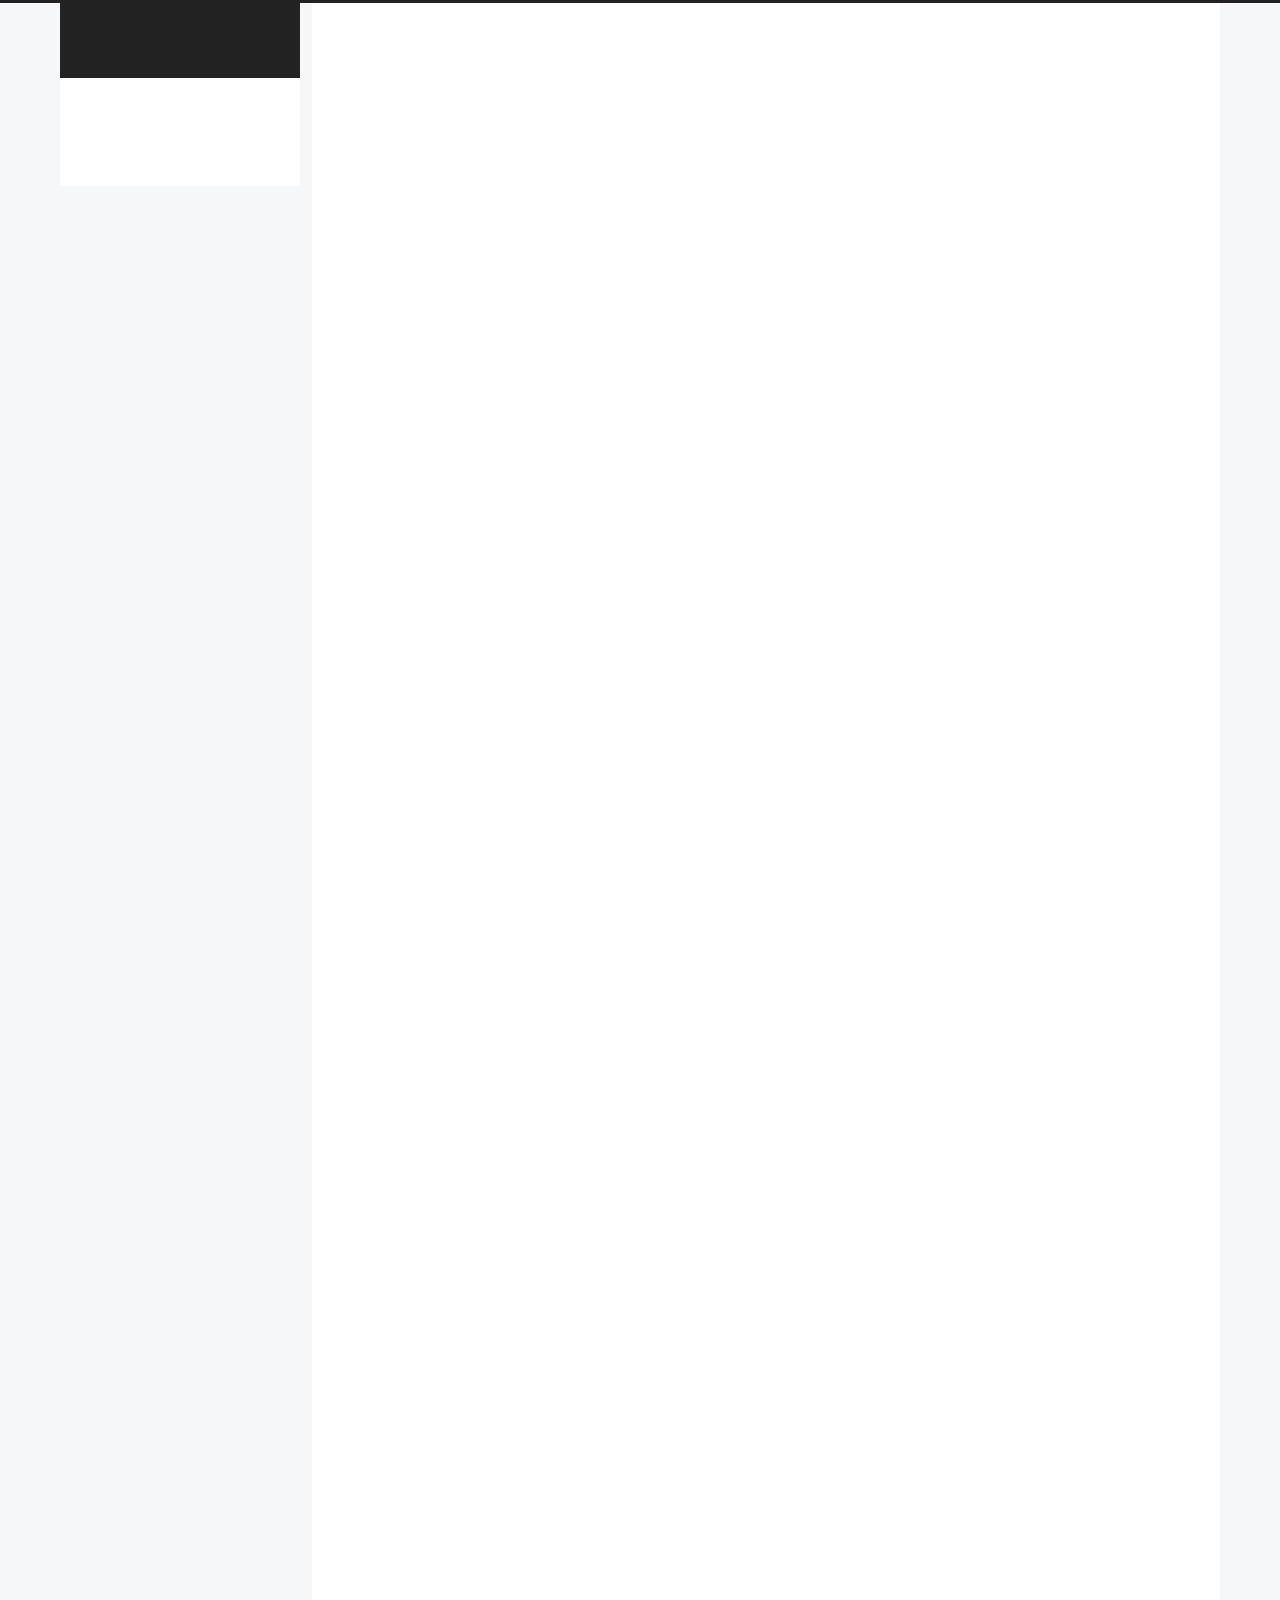
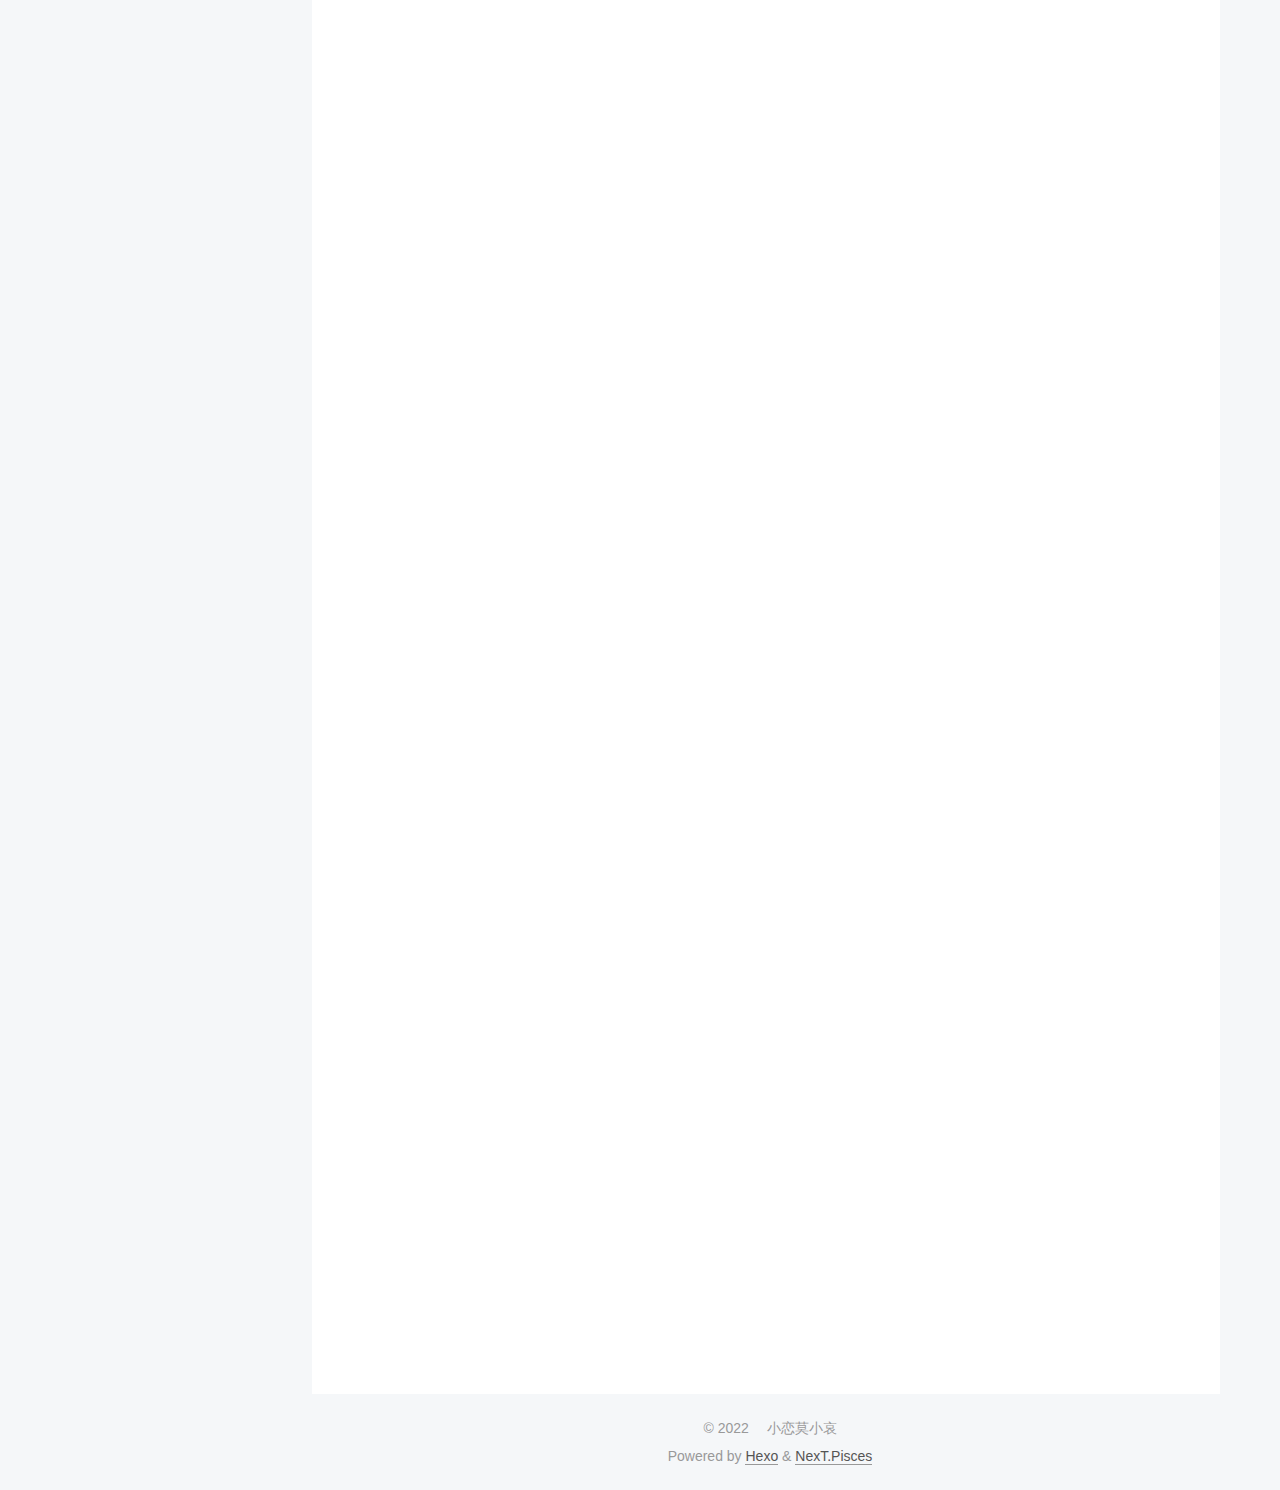
==== commit 62b62fc3: "Site updated: 2022-03-19 13:14:40" ====
--- a/index.html
+++ b/index.html
@@ -20,10 +20,12 @@
     var CONFIG = {"hostname":"example.com","root":"/","scheme":"Pisces","version":"7.8.0","exturl":false,"sidebar":{"position":"left","display":"post","padding":18,"offset":12,"onmobile":false},"copycode":{"enable":false,"show_result":false,"style":null},"back2top":{"enable":true,"sidebar":false,"scrollpercent":false},"bookmark":{"enable":false,"color":"#222","save":"auto"},"fancybox":false,"mediumzoom":false,"lazyload":false,"pangu":false,"comments":{"style":"tabs","active":null,"storage":true,"lazyload":false,"nav":null},"algolia":{"hits":{"per_page":10},"labels":{"input_placeholder":"Search for Posts","hits_empty":"We didn't find any results for the search: ${query}","hits_stats":"${hits} results found in ${time} ms"}},"localsearch":{"enable":false,"trigger":"auto","top_n_per_article":1,"unescape":false,"preload":false},"motion":{"enable":true,"async":false,"transition":{"post_block":"fadeIn","post_header":"slideDownIn","post_body":"slideDownIn","coll_header":"slideLeftIn","sidebar":"slideUpIn"}}};
   </script>
 
-  <meta property="og:type" content="website">
+  <meta name="description" content="我见过光明，也不惧黑暗。">
+<meta property="og:type" content="website">
 <meta property="og:title" content="小恋莫小哀的个人博客">
 <meta property="og:url" content="http://example.com/index.html">
 <meta property="og:site_name" content="小恋莫小哀的个人博客">
+<meta property="og:description" content="我见过光明，也不惧黑暗。">
 <meta property="og:locale" content="en_US">
 <meta property="article:author" content="小恋莫小哀">
 <meta name="twitter:card" content="summary">
@@ -41,7 +43,7 @@
   };
 </script>
 
-  <title>小恋莫小哀</title>
+  <title>小恋莫小哀的个人博客</title>
   
 
 
@@ -92,7 +94,7 @@
 
     <a href="/" class="brand" rel="start">
       <span class="logo-line-before"><i></i></span>
-      <h1 class="site-title">Hexo</h1>
+      <h1 class="site-title">小恋莫小哀的个人博客</h1>
       <span class="logo-line-after"><i></i></span>
     </a>
   </div>
@@ -145,16 +147,93 @@
   
   
   <article itemscope itemtype="http://schema.org/Article" class="post-block" lang="en">
-    <link itemprop="mainEntityOfPage" href="http://example.com/2022/03/18/test-my-site/">
+    <link itemprop="mainEntityOfPage" href="http://example.com/2022/03/19/Auto-Stress-Testing-with-Jmeter/">
 
     <span hidden itemprop="author" itemscope itemtype="http://schema.org/Person">
       <meta itemprop="image" content="/images/avatar.gif">
-      <meta itemprop="name" content="John Doe">
-      <meta itemprop="description" content="">
+      <meta itemprop="name" content="小恋莫小哀">
+      <meta itemprop="description" content="我见过光明，也不惧黑暗。">
     </span>
 
     <span hidden itemprop="publisher" itemscope itemtype="http://schema.org/Organization">
-      <meta itemprop="name" content="Hexo">
+      <meta itemprop="name" content="小恋莫小哀的个人博客">
+    </span>
+      <header class="post-header">
+        <h2 class="post-title" itemprop="name headline">
+          
+            <a href="/2022/03/19/Auto-Stress-Testing-with-Jmeter/" class="post-title-link" itemprop="url">Auto Stress Testing with Jmeter</a>
+        </h2>
+
+        <div class="post-meta">
+            <span class="post-meta-item">
+              <span class="post-meta-item-icon">
+                <i class="far fa-calendar"></i>
+              </span>
+              <span class="post-meta-item-text">Posted on</span>
+              
+
+              <time title="Created: 2022-03-19 10:54:05 / Modified: 13:12:30" itemprop="dateCreated datePublished" datetime="2022-03-19T10:54:05+08:00">2022-03-19</time>
+            </span>
+
+          
+
+        </div>
+      </header>
+
+    
+    
+    
+    <div class="post-body" itemprop="articleBody">
+
+      
+          <p>In some scenarios, we need to stress test the system. Jmeter is usually our preferred testing tool. But single machine cannot satisfied too many concurrency requests.<br>So we need distributed deployment Jmeter on multiple machines.<br><img src="[data-uri]'iVBORw0KGgoAAAANSUhEUgAAAmAAAAFlCAYAAABMTlT+AAAAAXNSR0IArs4c6QAAIABJREFUeF7tnQuUHFWd/3+3MyEBJITwEAQCCBo0yWSqakgWcXloFOQgb1gW1MQVougSQFZcEgOSCEFZDQFRCbtsNMCuchYIuDwEJVEwC0xXzyQhECESXhJFISE8Jo/p+z+3qZp/pTOv7umuvlX1qXM4h0zVvb/f7/[base64]/fxk5cmT6ArU0ovXr18tLL70kmzdvNh6+uXXr1g8tX778L5a6i1sQgIClBBBgliYGtyDQGwHXdW8SkWlHH320zJw5U0aNGgWsmAm8/vrrcvXVV8sjjzxiLC/wff/LMbuAOQhAIOEEEGAJTyDuZ4+A67orRGTc7bffLmPGjMkeAEsiXr16tZx99tnGm5W+74+3xC3cgAAEEkIAAZaQROEmBEICruu+KyLDf/vb38rOO+8MmAYRePvtt+XII4801jt939+xQW5gFgIQSCgBBFhCE4fb2SXguq420efz+exCsCRyz/NKnvi+z2epJTnBDQgkhQAfGknJFH5CICCAALNnKCDA7MkFnkAgaQQQYEnLGP5mngACzJ4hgACzJxd4AoGkEUCAJS1j+Jt5Aggwe4YAAsyeXOAJBJJGAAGWtIzhb+YJIMDsGQIIMHtygScQSBoBBFjSMoa/mSeAALNnCCDA7MkFnkAgaQQQYEnLGP5mngACzJ4hgACzJxd4AoGkEUCAJS1j+Jt5Aggwe4YAAsyeXOAJBJJGAAGWtIzhb+YJIMDsGQIIMHtygScQSBoBBFjSMoa/[base64]/yyitl7NixpXMPPPCAGIE0atQoueKKK0rnoiKrfAkyKgBPOukkyefzpXahOAvFnhGF5513XsnGxIkTxVwb14EAi4s0diCQPgIIsPTllIhSTiAuARYKoNbW1pKYMgLo+uuv757VihbOP/jggxIVUEa8hSIrFGlGcPU2O1Xedzjz9eKLL5Zsh2IwOutmBNi6detKgs8cCLCUD3zCg0DKCCDAUpZQwkk/gbgF2PTp00vCqVwkRf+9aNGi7tkw8z9RAWZmuaJLk+Z8+VJhed/hjNr48ePl1ltvLc2oXX755dvMboVLkNFlybizzwxY3MSxB4H0EECApSeXRJIRAnEJsHDWKZy5KhdV0X//8pe/3EaAmdkzI5guvvji7mXGMD1GOLW1tW1TH9abADPLluXCK9pPOLvWqNQjwBpFHrsQSD4BBFjyc0gEGSMQpwCL1mqFS5LhjFhUoJkUROuzjKAy9WJGPJllRFNDFtZmmaXL8nqv3pYge7rO/K28Bq1RQwAB1ijy2IVA8gkgwJKfQyLIGIG4BFi54Orv39FlRlMY/7GPfaxUM3bJJZfIjBkzSsuI5ih/[base64]/mSeAALNnCCDA7MkFnkAgaQQQYEnLGP5mngACzJ4hgACzJxd4AoGkEUCAJS1j+Jt5Aggwe4YAAsyeXOAJBJJGAAGWtIzhb+YJIMDsGQIIMHtygScQSBoBBFjSMoa/mSeAALNnCCDA7MkFnkAgaQQQYEnLGP5mngACzJ4hgACzJxd4AoGkEUCAJS1j+Jt5Aggwe4YAAsyeXOAJBJJGAAGWtIzhb+YJuK77rogM/+1vfys777xz5nk0CsDbb78tRx55pDHf6fv+jo3yA7sQgEAyCSDAkpk3vM4wAdd1V4jIuNtvv13GjBmTYRKNDX316tVy9tlnGydW+r4/vrHeYB0CEEgaAQRY0jKGv5kn4LruTSIy7ZhjjpEZM2bIqFGjEsPkgQcekOOOO67k72OPPSZHHHFEYnyPOvr666/LVVddJUuWLDF/XuD7/pcTGQhOQwACDSOAAGsYegxDoDoCzc3NezU1NT0rIiN22GEH2X///WXkyJHVdRZTqzfffFPWrVsnGzdulI9+9KOitZann35a9thjD/nABz4gQ4cOjcmTwZtZv369vPTSS7J582bT2Ztbt2790PLly/8y+J7pAQIQyBIBBFiWsk2sqSHQ2to6rlgszhGRk1MTVPICuTuXy81qa2tbmTzX8RgCEGg0AQRYozOAfQgMgsCYMWN22WWXXQ7ZunXrroPoph5N983lcueIyGdM51rrTSJym1LqtmKxWAwMHpDL5c4VkY8H/y5orW/WWj9dD4dq1WdTU9OGjRs3Prd69eqNteqTfiAAgewRQIBlL+dEDIG6ERg7duyoYcOGXSYi/xIxMk9rPbdQKLzWk2HXdT8nIleLyP7B+WuVUjPz+fyWujlKxxCAAAQaTAAB1uAEYB4CaSHgeZ4RXpdprXcJYlqYy+WuaWtrW91fjIcffviOmzZtukpELg6u/aOIzPB9/+f9teU8BCAAgSQSQIAlMWv4DAGLCDiO8xWllBFfowO37hGRub7v/1+lbra2th5RLBbNbFhpgy0RuaNYLM5sb283Dx1wQAACEEgNAQRYalJJIBCIl4Drumca4aW1bgksP1osFue2t7ffN1hPPM+brrU2QszsNFvUWs8sFArXDLZf2kMAAhCwhQACzJZM4AcEEkLAcZzJwYzXJ4zLSqmnTI2X7/u31TKECRMm7NvU1HS11voLQb9tuVxuRltb20O1tENfEIAABBpBAAHWCOrYhEACCbiu65kaLxE5LXD/1aC4/oZ6huM4zommSF8pNTawc9OwYcNmLFu27PV62qVvCEAAAvUkgACrJ136hkAKCDQ3Nx/U1NRkhNd5JhyzpYRSam5nZ+fcVatWlXYjjeNwXffbInJFYOuvQZH+zXHYxgYEIACBWhNAgNWaKP1BICUEWlpaRuZyOSO8Lo2ENH/o0KFzH3/88T83IkzP88YHtWEnBPYfFJGZvu/nG+EPNiEAAQhUSwABVi052kEgxQQcx/lmUOcVbvC6KHiy0YpNUl3XnRrsHbZPMCtn9hmbkeKUEBoEIJAyAgiwlCWUcCAwGAKu654XPNl4UNDPL4vF4jXt7e2PDabferQ1bwHYeeedzZOS/xz0vzp4WvJ/6mGPPiEAAQjUkgACrJY06QsCCSXgOM7pwYyXG4Tw+2DG65e2h9TS0nJ0LpczQuzwYDbsv7TWM9rb29fa7jv+QQAC2SWAAMtu7okcAuK6rtlKwtR5TQ5wPBM82fizpOFxHOfrSikjxIaJyGal1Ix8Pv/9pMWBvxCAQDYIIMCykWeihMA2BFpaWlqCAvszzQmllCmqn5vP5+cnGZXjOAcEW1acHcSxLHiv5CNJjgvfIQCB9BFAgKUvp0QEgV4JGIESLDV+Obhoi5nx2nXXXecuWbKkMy3oXNc9NSjSHxPEdOPQoUNnPP7442+mJUbigAAEkk0AAZbs/OE9BAZE4IgjjtjlnXfeuSwQX2GbHwbLjX8aUCcJvMh1XfOC7/DpyFeDLSv+M4Gh4DIEIJAyAgiwlCWUcCBQTsDzvH8xRekisltw7raurq65HR0dT2WBlud5brB32LFBvP8bbOK6PAvxEyMEIGAnAQSYnXnBKwgMmoDjOF8KZrwODjq7P3iy8XeD7jyBHXied24gxPY07mutZxcKhXBn/QRGhMsQgECSCSDAkpw9fIdADwRc1z0leLLxsOD0/wV7eS3OOrDx48fvtsMOO5gXfH/FsDAvEu/q6prZ3t6eeTZZHxvED4G4CSDA4iaOPQjUiUCwH5bZUuLTgbj4g6nx8n1/YZ1MJrZbx3EmB1tWhCJ10datW2csX7785cQGheMQgECiCCDAEpUunIXA9gRc120OZrzOCs7+NSiu/wG8+iZgXrkUbFuRE5G3gy0rEr0VBzmHAASSQQABlow84SUEtiMwadKk/bZs2WJmvL4anOxSSs3dsmXLNcuXL38bZAMj4LruIcGWFWcELX4XbOL66MB64CoIQAAClRNAgFXOjBYQaCiB5ubmnZuamozwMv+ZmRtz/Gjr1q1zWUKrPjWu65pNac1O+uFDC9cFM2LvVN8rLSEAAQj0TAABxsiAQIIIBK/bMcJrj8Dt/w6ebGRLhRrk8YwzzhiyZs0aI8IuDbp7KXjB96IadE8XEIAABLoJIMAYDBBIAAHXdaeaLSW01h8O3H0wqPNamgD3E+dia2vrxGKxaITYJwPn7w6E2KrEBYPDEICAlQQQYFamBacg8B6BlpaWk4J3Nk4KmDwZzHjdBaP6E/A87/xg77CRxprW+vJCoTCn/paxAAEIpJ0AAiztGSa+RBJwXffvgxqvzwQBPKe1vqZQKPxHIgNKsNPNzc17DRky5Gql1JeCMDpyudyMtra2+xIcFq5DAAINJoAAa3ACMF9/AlrrIfW3UhsLkydPHrtx48Z/LRaL/xj0+HpTU9N3ly1b9v1KLCiluiq5nmv7J+C67nFBkb4TXH3LkCFDZj755JPr+m/NFRCAAAS2JYAAY0SknoDWer2I7Jr6QLcNcKRSakPGYq55uFrrD4hIOPNV6v+hhx466rnnnivVhjU1NXWOGTPm10ceeeTjNTc+gA6VUiyHDoATl0DARgIIMBuzgk81JYAAqynOTHWmtd5dRP5qadB/U0qFT8Na6iJuQQACvRFAgDE2Uk8AAZb6FNctQARY3dDSMQQyTwABlvkhkH4ASRRgixcvlieeeEJmzZolw4cPryZJLEFWQ62sDQKsBhDpAgIQ6JEAAoyBkXoCRoAtXrx410EKmhKn559/Xq644gq58sor5aCDDqobu0oFWA9+IcBqkB0EWA0g0gUEIIAAYwxkk0ASBVilmUKAVUpsYNfbJsDKhDk1YANLI1dBwEoCzIBZmRacqiWBefPmdS5atGhY2Ofll18uJ510kqxfv14uvPBCWblyZelU+Hfz/9Fz48aNk/nz58uaNWtk2rRp3a4dd9xxPS4R5vP57uumTp0qF1xwQXebG264QRYuXLiNPXP9nXfeKePHj5drr7225Ic5whk78/9z5syR448/Xu677z554IEHtmtf7ldLS8s+Z555JtsjDHIgIcAGCZDmEIBArwQQYAyO1BPoaQYsFFinnnrqNmJs+vTpMnbs2JLgmThxYve5p556So444oh+lyDLZ6JWrVolO+64o+yzzz6lPs0R1nU99thjJVuhsIsKwOhMRyjAOjo6xAg4s/Rp7BhhZ5ZCPc/ryS+WIGswso0A6+zs/KvJ3THHHCOLFr33SkgjyM3Rk4Dv7OzsUzCHbkWFuvlbVKyb8WnGw4knnijXXXedTJgwQfbYYw+59dZbu6OaMWPGW6effvouNQiTLiAAgQYQQIA1ADom4yXQkwDrqcbKiJvRo0fLscceW/oC3XvvvbeZvTJe91cDVi6MwkjN3+fNmyezZ8+WkSNLb7XpPswX8fXXX1/6Ug/P9STAQkEYNjT+msMIMZYg6zOmogLs5Zdf7s7RQAR8X4LZ5NzUEoaCOhRt4ZgL+99vv/22mWVlCbI+eaZXCDSCAAKsEdSxGSuB3gSYEUPlRzgLEV2CjC419ifATH/RmY1wVitcZuzpqcaezvUkwMxsnZntCg9zzYsvvogAq+NoigqwqAAeiIDvTTCfd95528yw9iTSzd/[base64]/1tTzZkwALi8DNU5umqD+sHwrBRf3iKcjaDKfeBFhfAj584KIvwdxbDVj0wQ8EWG1ySC8QsJUAAszWzOBXzQgkcSf8aPC9zaj0A4inIGswgnoTYKbr3gR8mK/+BHP5U5Dl26D0JMCitYk8BVmDBNMFBBpIAAHWQPiYjocAAiwezmm0Us0+YFUK5mrwUYRfDTXaQMASAggwSxKBG/UjEBFgXZVY0VorrXUu0kbncrliJX3U4lrzhT579uzcaaedpj3P0/30OSQ4zwxYDeAjwGoAkS4gAIEeCSDAGBgQKCPguu7XROQyEdk3OHVXsVic297e/iSwskUgEGAXVhL1hg0bhk6fPv2Ek08+2T/llFNeqKRt9NqHH374mLVr137c/G3o0KFvjRkz5pG/+7u/a49eo5R677UJHBCAQOIIIMASlzIcrhcBx3H+USllhNd4Y0NrvUQpdY3v+w/Wyyb9QqAvAq2trU6xWLxaRI4LxuR9IjKjUCh0QA4CEEg2AQRYsvOH9zUg4Lqu+XIzwuvIoLvlWuu5hULhv2vQPV1AYNAEWlpazs3lcleJyF6mM6XUnHw+z+zXoMnSAQQaRwAB1jj2WG4wgdbW1onFYtEIr5OD2YWXc7nc3Hw+/6MGu4Z5CGxHoKWlxdT1Xa2UOj84uUopNTOfz98NLghAIHkEEGDJyxkeD5KA67qHBDNe/xR09baIzPV9/xoRqahQf5Cu0BwCFRNwHOeTImKE2MSg8aIhQ4bMfPLJJ1+quDMaQAACDSOAAGsYegzHTWDixIm7b9my5TKl1CWhbaXUD4z4yufzf43bH+xBYDAEXNe91AgxETFPvr4jIjN9379uMH3SFgIQiI8AAiw+1lhqHAHluq5ZajT/vS9wY2FXV9fcjo6OPzTOLSxDYHAEPM87WGttRNiZQU+PmiJ93/d/N7ieaQ0BCNSbAAKs3oTpv6EEHMf5SvBk42jjiNZ6cVDn9XhDHcM4BGpIwHVdI8BMkb5ZXjfH/K1bt85cvny5WV7ngAAELCSAALMwKbg0eAKu6/5DMOM1Iejtd8GTjfcPvnd6gICVBHKe512ttf5m8GPjZbMsWSgUfmaltzgFgYwTQIBlfACkLfzW1tZPBU82HhPEtlJEzF5et6UtVuKBQE8EWlpaDsvlcmZZcrI5r5RabGbDOjo6noIYBCBgDwEEmD25wJNBEHAcpzVYajw16OZPwZONPxxEtzSFQGIJBMvvRojtFgixK/L5/OzEBoTjEEgZAQRYyhKatXAOO+ywD27dutU82XhuEHunUmpu8GTjlqzxIF4IRAk4jrNnsGVFeH8sV0rNyOfz/wspCECgsQQQYI3lj/UqCZhNKXO5nHmq0TyKHx7Xbd68+ZqVK1f+ucpuaQaBVBII3vZgivTdIMD/[base64]/U2bNs1YtWrVZnBBAAL1J4AAqz9jLFRJwLzzLlhqNO++M8fTwV5ei6rskmYQgECEwCGHHDJs1113NXuHfT3481qt9YxCofBfgIIABOpLAAFWX770XgWB1tZWJ5jxOiNovk4pdU0+n59fRXc0gQAE+iHQ0tLyMaXUVUqpo4NL/yeXy81sa2tbDTwIQKA+BBBg9eFKr1UQaGlpOTB4stHUepnDLIXMffPNN+c+99xzm6rokiYQgEAFBFzX/efgBd+7mGbBlhVmWxcOCECgxgQQYDUGSnfbEjj66KOblixZsrUvLpMmTRqxefNms5fXv4bXKaVuCJ5s5DF5BhUEYiTged4+QW3Y1MBs3rzSyPf9B2N0A1MQSD0BBFjqU9y4AF3X/ZrWelyhUDi/Ny9c1/1G8GRjabduEbm1q6vrGl6b0ri8YRkChoDruicEs2HjAyI3BzNif4UQBCAweAIIsMEzpIceCAQvw/4PrfUOb7zxxl5r165dH72spaXl3GC58YPm71rr+4InGx8FKAQgYA8B13WvEJFvB/fp60aE+b5/U7mHjuMcJSI3Dh8+/LBly5a9a08EeAIBOwkgwOzMS6K9cl33EyJiliuagkD+2/f9fwx+VZu9h8wO9q3Buf8Lnmy8J9FB4zwEUkygtbV1XLFYNDvpnxgIsYfM3mHt7e1PhmG7rtshIs0i8orv+6NFpJhiJIQGgUETQIANGiEdRAm4rms+gM2H8g7h37XWksvlztRam/fRfTr4+2rzzsZ8Pv9TCEIAAskg4DjOF5RS5gXf+xqPg6eTZ3qe9x2ttflhZY6i1vo3hULhU8mICi8h0BgCCLDGcE+l1aB4d7mI7FEeoFLKLDOaP79miut935+XSggEBYGUE2hubt55yJAhVyulpgeh/lFE9ov+6BKRt0Vkvu/7M1OOg/AgUDUBBFjV6GgYJeB53lCt9VMi8qE+yCxQSl2cz+ffgR4EIJBsAo7jHGmK9JVSR/QSSaeITPV9/+fJjhTvIVAfAgiw+nDNXK+u65r3yJlXBXUvPfYA4fe+7/f2YZ05ZgQMgaQTcF33HPPkcl9xdHV1uR0dHYWkx4r/EKg1AQRYrYlmsD/P8+7SWpvC+xH9ha+UOjafz/+qv+s4DwEI2E/A87zVWusP9+PpK0qpDzPzbX8+8TBeAgiweHmnzprjOD8Skc8rpd43wOBW+L5vCvU5IACBBBNwXddsRRG+taLXSPR7xZ+/pig/wcnG9boQQIDVBWs2OnVdd4bW+iKl1J59RLwheKWQ2ZLCbLb6bd/3Z5utv7JBiSghkD4Czc3N44YOHfr74MGa0muL+jnMq8Su933/0v4u5DwEskIAAZaVTNc4Ttd1zS/fOVrrvZRSnVpr87qhzUopI7LMU1HPi8hTWus1IvJCsVjMd3R0mNcKsTdQjXNBdxBoEIEhruuazVc/q5Q6PliKND+4TB3ojuU+KaXeLRaLXykUCj9rkL+YhYBVBBBgVqUjGc64rms2U71WRNaKyNNKqVVGZG3dunXtli1bXli1atVbyYgELyEAgVoSaG1tHVMsFo/UWp+glDpaa/2+XC5nZr920FoPMbaUUn+Xz+cfr6Vd+oJAEgkgwJKYtQb67HneoTvssMMLvGqkgUnANAQSQmDSpEkjtmzZYrar+HsR+YyImPdKvrply5axK1aseCMhYeAmBOpCIFYBpvMrzDvFej2UN/7K8pO0EYEBDMx9wTiAQRrGged5rtb6SN/[base64]/[base64]/nP5fYfvwfzq55XuEsUnjwPln8g/fGsjmmXnudHNjckpnxXNNAG9xZNeO5wS5jPiUEmAGzNJFxCQMTvhEHG/7y57qIohBvVBjUQxSURJ3FO+HHwdiIgqW3/VTO+c73ZM/[base64]/NwprH1+M8iwOrIuV5dI8DqRZZ++yOAAOuPUIPO10uAhcslJqywbqV8liT84l7xyK9L0Y8/5pOl5cmVS34tfyzkt1mqLJ/RCpcad95tlJwz55rSEk30yMIMmInx0Z/fLvse+pFuBnEyDnmXL0nWaihX84VVj/FsA+fQh/AeqWVdoy2cazVubO2nGs62xoJfySKAALM0X7X+wgqLhk391VHnTCkVw4dLJlFxsGVT5zZ1Q0aw3f1vc0t1RW+vf6P7/6M1Rp/60pdLBcg99ROdFajXjEyYwmo+SGvFOSpajbDdeeRuJVYn/8tlpXqsuBhHZxqNCExbcbgtnHv7kYIAs/QDtQ+3qvncSF6UeGwjAQSYjVkRkVoJAxNef8InKg5MEXe0IN8IsIf+46bSTM7QYcO3EW5G1LXdd2/p3Nvr13cXJofXmRm0qACoV62MDQIsnPkzgqunp+HiZvzSqpXdxfi1HuLVfGHVajzbwjnKNPTJ/LChBqzWo63+/VUznuvvFRayQAABZmmWa/WFFYYXXXo0f4s+iRiKg8989UK5/0fzu2fGzHVRAWaWE0PRdebMK+XhW27qvtb8/ZU/rJZNb78lRnj1tCSTZgFmWIXLUSHzqPiMg3G9t/mwQejawLmnj4ysPexg6cdmVW4hwKrCRqMaEECA1QBiPbqotQCL+lj+2Hxf4qD8kfvo1gamJizc8iBc4uyrFibtAizK2DB9vqOwXQ1YTyK3Voyjy8Vm2bNeRzVfWPUaz43g3JsAM3+v5V56NnGu11iyod9qONvgNz4knwACzNIc1vILy3wx5++7t7t4vnwZJ/rr3YiqcFkxnPEyG06Wz+aY+qLoLFpPS0NGrN31vavl09O+WqqD6m8pdLCpqOaDtFacDcPd992vewkqujxrOMbB+OWnn9ruIYnBMu2pfdY5dzz8YAlLKLbM2I/W+9WKeSM5DzYGM/7DB3bCutKwVjR6rpY1c9X6XA3nam3RDgJRAggwS8dDrYSBCa+8YNj87aSvX9otFqJPJpZfa64zR/[base64]/ZyjsczrKSdADNglmYYYVB5YvjCqpxZNS3gXA21ytvAuXJm1bSohnM1dmgDAWbAEjIGEGCVJ6qaD1I4w7lyAvG0YDzbyzkez7CSdgLMgFmaYYRB5YnhC6tyZtW0gHM11CpvA+fKmVXTohrO1dihDQSYAUvIGECAVZ6oaj5I4QznygnE04LxbC/[base64]/TRgQGMDD3BeMABoyD974huBdgEOc4qLcei0mALdd9C7Dm7fzQedrAwHzYMA5gwDh470sne/eC67qf8H3/N+H3RxYZbD85kb1x0CgGKRFgHd/uW4BN2O68ztNmMAx+seQ3B5159CeeL+euPFjDQAQGMDCfDTaPg9Zp/7SL1vqMIUOGHPHkk0++9J4I5XsBBvGNg1QIsHoHQf/bEpg0adJ+mzdvXqaUusP3/a/DBwIQgEBSCIwfP363oUOH/lREPlsSXVqfXygUfpIU//ETAgMlEMsS5ECd4braEHAc5ytKqR8HH173icjUQqHwWm16pxcIQAAC9SHQ2to6sVgsLhSRj4jIn7TWUwqFwsP1sUavEGgsAQRYY/nXzbqpnRAR80G2v4g8l8vlpra1tT1WN4N0DAEIQGAQBDzPO1trbWa+mkRkaSC+XhhElzSFgNUEEGBWp2dwzk2YMGHfIUOGGBE2OZgN+1KhULhlcL3SGgIQgEBtCbiua56UL9UCa63/vVAonFdbC/QGAfsIIMDsy0nNPXJd94ci8rWg4+/5vv/NmhuhQwhAAAIVEjjjjDOGrFmzxsx6nRM0/abv+9+rsBsuh0AiCSDAEpm2yp12HGe6Ump+0PJupdTUfD6/ofKeaAEBCEBg8AQ8zzu0WCz+VCk1USm10Sw5+r5/[base64]/7NAYHMEkCAZTb17wVuajG01guVUqYWo6NYLE5tb29vzzgWwocABGpEwHGcowLxdYDZk7BYLE5pb2//fY26pxsIJJYAAiyxqaud4xMmTPhwsF/Y4SJiajGm+r7/89pZoCcIQCCLBFpaWs7N5XI3B7E/sHXr1inLly//SxZZEDMEygkgwBgT3QRc1zXF+VPNH5RSV+Tz+dnggQAEIFANAc/zrtFal/YcVErdkM/np1fTD20gkFYCCLC0ZrbKuDzPu0xrfXXQ/LYRI0ZMXbJkydYqu6MZBCCQMQIf/ehH3zd8+HBT33WqCV1rPb1QKNyQMQyEC4F+CSDA+kWUvQtc1zUfnOYVRruISFtXV9fUjo6Op7JHgoghAIFKCLS2tjpmc1URGS8iZqnRbK76QCV9cC0EskIAAZaVTFcYZ2tr67hisWiWJFtFZGPwQcou1RVy5HIIZIWA67pnBj/cdtRaP5bL5czmqmuyEj9xQqBSAgiwSoll6HrP84YWi0XzhOTZJmyl1GX5fP6aDCEgVAhAYAAEXNedKSLfMZdqrX9aKBRKtaQcEIBA7wQQYIyOfgl4nne51vrK4MKFvu9/sd9GXAABCGSCQPThHRH5lu/7V2UicIKEwCAJIMAGCTArzR3HOcssLyilhonI74P9wp7NSvzECQEIbEvA87yDg5dpHxFsX2PqvX4BJwhAYGAEEGAD48RVphjsvQJbU5zfLCJ/C/YL+yVwIACBbBFwXfc4ETHF9nuJyApT79XW1lbIFgWihcDgCCDABscvc609z9vJ7JwvImeY4LXW/1IoFL6fORAEDIGMEnAc5wKl1PVB+Hd1dnZ+YdWqVW9lFAdhQ6BqAgiwqtFlu6Hruqbg1hTemmOB7/tfzjYRoodA+gl4nne91vqCINLv+b5f2miVAwIQqJwAAqxyZrQICDiO83mllJkNy4nI0qAubC2AIACBdBFobm7eq6mpydzrnzGRKaXOy+fz/56uKIkGAvESQIDFyzt11jzPm6S1NvuFfURE1gV1YQ+mLlACgkBGCbS0tHwsl8uZeq9DROQFrfWUQqGwNKM4CBsCNSOAAKsZyux21NLSMtLMhCmlTjIUePVIdscCkaeLgOd5U4KaTxPYw4H4+lO6oiQaCDSGAAKsMdxTadV13e+KyKVBcDf6vv/PqQyUoCCQAQLROk+l1I/z+fxXMxA2IUIgNgIIsNhQZ8OQ4zhfUkqVakOUUg+ZurBCocAv5myknyhTQODAAw8cPmrUKLPkaF4tZGa0LykUCj9IQWiEAAGrCCDArEpHOpzxPO/jwbLFwSLyolJqaj6ffyQd0REFBNJLwPO88cG964rIG8E7YO9Nb8REBoHGEUCANY59qi07jrNnLpdbqLU+PvgVfX6hUPhJqoMmOAgkmIDruqcEm6vuorV+IniZ9jMJDgnXIWA1AQSY1elJvnOu684TkYuCSOb5vv/15EdFBBBIFwHXdU3tpqnhNMdtBx988JQ77rijK11REg0E7CKAALMrH6n0xnGcr5gi3mAm7D6zVUWhUHgtlcESFAQSRsBxnJuVUucGbn/b9/0rExYC7kIgkQQQYIlMW/[base64]/[base64]/WIWA7AQSY7RmK2b9QgD3//POlJcRXX3215MGCBQtKM0GdnZ0yZ84cOf744+W+++6TBx54oHT+8ssvl5NOOqn0/30tQRphY6498cQT5brrrpMJEybIrFmz5KmnnpJp06aV2u+zzz6lPg466KDSv8t9Of3000t+zZ49u3S+fKYqn8/L9ddfL/Pnz5eRI0d2+xz6OnXq1O7l0TAecy60a/qMxj5u3LhSX6GtlStXSvi3kSNHMgMW8xhNijkjwNavX/9ipePdjN/wXgjH6kDuO8Nl8eLF3fdF+X1p+r3zzjtL966Z2TVHf/dCeA9GfYrcnzwFmZTBiJ9WEkCAWZmWxjllBFhnZ+dP7r77bjn55JNl+PDhpQ9188FtRIj5txFgHR0d3SIpFEhXXnllSaT1J8CMYNpvv/1Kwsv0Zz7cr7jiiu7+ogIqFD2nnnpqSeCFX0Qvv/zyNqIoulQYbR/6u/fee5dEVdh+4sSJpf6ivppzjz76qEyePHm7JcjydkZIGtF4xBFHIMAaN1ytthwKsErG+xtvvFG6F8y9ZMTPqlWrZMcddyz9OOjvvovep+aHRziLG947oYgKRVdf9230Xujt/pw3b94ru++++35WJwHnIGAxAQSYxclphGs9LUGaD+p58+aVflmHgiYUMKGPUSEzEAEWCqZyYWP6C2fJLr74Ylm+fLk88cQT3WLNnO9JoPUmwNasWbPNbFg4S/Diiy+WBJnxdd26ddv0H/oQnVkL/QyFXCQ3CLBGDNQE2IwKsIGO93D2NfwxE4bZ031izoX32uc///keaxbDWa9wljk6Mxy2Hz16dPePkfJ7oa/7c/r06es+9KEP7ZOAVOAiBKwkgACzMi2NcyqcATO/tsMlO+NNuOwQ/hI3v6qjxenm13dU1IRfJOWRRMWV+YUfXQIsv9Yse5qZrrDf8HxUEIYzZH0JsHA5J9r/cccdVxJd5ghjjSwr9liEH84omCXIsP3w4cMRYI0brlZbji5Bmh8TAxnv5p6KLveFS/vhfdLbfWcEmLk2tBOCif5YMT9GzEx2OPNcLsCi92J4L4Q/uKKfBWHfN954418OP/zw91udBJyDgMUEEGAWJ6cRrhkBtnjx4p9EZ52M4AmXRXoTYOaXePSXdKUCrHxGLYzdCLtaz4D1xjU6G2a+jHp7CrJsNgwB1oiBmgCbfQmw3sZ7NKzoEuHYsWNLPxTKBVh43x111FEDmgHrS4BFbYf3wje+8Q259tprpRd/[base64]/gs0Tj0YEhQLsmGOOEfOlYZbjyp9arFSAhV9K4VON0aVAc678CayLLrpI7rnnnlJNmvkCiz4laXz53Oc+J/fff3/3U5DRpUPTX/SJzV6e7uoWWcZG6M/SpUu7nzDjKcg03wW1ia03AdbXeC9fki9/CrKv+668X/Pv8Onl8D7qawZsIPeC6Scy9pkBq81QoZeMEkCAZTTxvYXd3z5gvdWixIkxWgNmBFiDD2bAGpwAW83Xch8wG+67HjgjwGwdfPiVCAIIsESkKT4nEWAVs0aAVYwsGw0QYNnIM1FCoFoCCLBqyaW0XUSAPd9TiO+++66aNWvWHqeddtrGww8/vLMRGJ599tmh3//+90ddffXVfx01alSX8WHDhg27vfXWW6XpsJ122mnjbrvt9tcYfDM7xSLAYgCdRBMRAfZQtf7/5S9/ef/atWvHbdq0KXf77bdvPvXUU//wqU996r3dkRt/HKqUGt14N/AAAskkgABLZt7wugcCjuN8Xim1UERyIrK0WCxObW9vXwssCCSRgOu6M0XkO8Z3rfVPC4XC1CTGgc8QgEDPBBBgjIxUEWhtbZ1YLBaNCPuIiKwzb1vxff/BVAVJMKkn4DjOQqXUlCDQb/m+f1XqgyZACGSMAAIsYwnPQrgtLS0jzUyYUqr0ckqt9fRCoXBDFmInxmQT8Dzv4GKx+FOl1BEiYpb4p/i+/4tkR4X3EIBATwQQYIyL1BJwXfe7InJpEOCNvu//c2qDJbDEE3Bd9zgR+amI7CUiK3K53JS2trZC4gMjAAhAoEcCCDAGRqoJOI7zJaXUv5sglVIPbd269YsdHR2vpDpogkscAcdxLlBKXR84ftfbb789ZfXq1RsTFwgOQwACAyaAABswKi5MKgHP8z6utTZ1YQeLyItKqan5fP6RpMaD3+ki4Hne9VrrC4Kovuf7/jfTFSHRQAACPRFAgDEuMkHAcZw9c7ncQq318SZgrfX5hULhJ5kIniCtJNDc3LxXU1OTWXI0S49mhva8fD5fmq3lgAAE0k8AAZb+HBNhhIDruvNE5KLgT/N83/86gCAQN4GWlpaP5XI5I74OEZEXtNZTCoXC0rj9wB4EINA4AgiwxrHHcoMIOI7zFaXUj4OZsPvMVhWFQuG1BrmD2YwR8DxvSrAkbiJ/OBBff8oYBsKFQOYJIMAyPwSyCcDzvGOCL0Gzk/eaoC7s0WzSIOq4CLiuazZWNRusmiXHn+Tz+fPjso0dCEDALgIIMLvygTcxEpgwYcK+Q4YMMcX5k4PZsC8VCoVbYnQBUxkhcOCBBw4fNWqUWXI8MxhrlxQKhR9kJHzChAAEeiCAAGNYZJ6A67o/FJGvBSB4Ci3zI6K2ADzPG29eJSQijoi8EWyuem9trdAbBCCQNAIIsKRlDH/rQsBxnOlKqflB53cXi8Uvtre3r6+LMTrNDAHXdU8JNlfdRWv9hNlcNZ/PP5MZAAQKAQj0SgABxuCAQEDAdd1jRcQsSe4tIk/ncrmpbW1tTwAIAtUQcF3XvIXBvI3BHLcdfPDBU+64446uavqiDQQgkD4CCLD05ZSIBkGgpaXlQLNfmIgcJSJFrbV5QnLRILqkaQYJOI5zs1Lq3CD0K33f/3YGMRAyBCDQBwEEGMMDAj0QcF13gYicZ04ppb6Tz+dnAQoC/RFwHOcApZSp9zIC3sx2mZdp39ZfO85DAALZI4AAy17OiXiABDzPu0Rr/W/B5XcEW1W8M8DmXJYxAo7jTFZKmdnTfUXkmeBl2ixhZ2wcEC4EBkoAATZQUlyXSQKu654Q1IXtLiLLg7qwQiZhEHSvBKKb+4rIvVu2bJmyYsUK88QjBwQgAIEeCSDAGBgQ6IfAhAkTPhzsF3a4iHSanfN93/854CBgCHie932tdemVVkqpH+Tz+UsgAwEIQKA/Agiw/ghxHgIBAdd1/9OIr+CL9op8Pj8bONklMH78+N2GDh1q6r0+ayhorb9aKBRKr7jigAAEINAfAQRYf4Q4D4EIAc/[base64]/xJKXVZPp+/BkDpI3DGGWcMWbNmjVlyNLNf5vim7/vfS1+kRAQBCMRFAAEWF2nspJaA53mXa62vDAJc6Pv+F8uDdRxnSVdX1+eWL1/+cmpBJDiwo48+umnDhg1jC4VCR3kYnucdauq9lFITReStYHNVZjsTnG9ch4ANBBBgNmQBHxJPwHXdfwjqgoaLyLKgLuwPJjDXde/XWh+nlHpz2LBhBy1btuz1xAecsgBc173H7CjR2dk5ZtWqVUZklQ7Xdc0TjmbmazcRKSilzMu0V6QsfMKBAAQaQAAB1gDomEwngdbWVscsSYpIs4j8zdSFaa0PU0pdHkRsnpa82/f9M9NJIJlReZ7naq3vF5G9zGa7vu9PCMTXxSLygyCqX4wYMWLKkiVLzD5wHBCAAAQGTQABNmiEdACB/0/A87ydtNZGhJ3RExet9Sal1Bd83/8F3Owg4LruKyLygYg3v9Rav6SUOj/421W+73/LDm/xAgIQSAsBBFhaMkkcVhFobW2dVywWL+rFqWc6OzsPiy51WeV8hpzxPO/cYrH4XaXUqJ7CDt7/aZYgOSAAAQjUlAACrKY46QwC7xFwXdfsC/bRXni8pbX+bqFQ+A68Gkdg4sSJu3d1df1Raz2iJy+6urou6Ojo+GHjPMQyBCCQZgIIsDRnl9gaQsBxnIeUUpMHYLzV9/38AK7jkjoQcF33v0XEPDzR2/HmkCFDxjz55JPr6mCeLiEAgYwTQIBlfAAQfm0JtLS0zFNKXaTUgG6te3zfP6m2HtDbQAh4nndMsVj8L6XU+/u6Xin1fD6f/+BA+uQaCEAAApUQGNC3RCUdci0EMkxAOY7zOaXUdK31aKWU2bpgaB883tFan1soFP4rw8waErrrumtEZCDCqjOXy81oa2ub1xBHMQoBCKSWAAIstaklsEYSOOyww/bWWp9VLBa/KiKmwHv3Xvx5Uyk1Op/Pb2ikv1my7XnehVrr2SLSY+2XiBRF5F0RMQL5pEKhsCxLfIgVAhCIhwACLB7OWMkwgdbW1nFa67O11l/UWg8LZsZKRLTW74jITwqFwiUZRhRb6IcddtgHi8Xik1rrbZ56NEvGWuuNWutcLpf7WVdX17z29vZnY3MMQxCAQOYIIMAyl3ICbiQBx3GOcsceMG/lH14Zq5Qqbt6y1eycL1d//fSbj/378WY/Ko46Ejj76z85a/Xzrx4amtihacimLV1dOxy8/17PPvvCn79WKBQerqN5uoYABCDQTQABxmCAQMwE9Np7tDH5m/97Wu79Tbv8Lv8H+cBeI+WeH18YsyfZMrfkiWdk7k3/K+90bpJ33t0s7kcPkBOOaZGTPumUQKgDT+TzMFtDgmgh0FACfOA0FD/Gs0ggFA1AEtoAAAjoSURBVGBh7Bs2viO/Xva0bHy7U6acckQWkdQ95q6uopw2/Yey47Ad5PijmuWzx7TIyBE7bWMXAVb3NGAAAhCIEECAMRwgEDOBcgEWNf+39W/[base64]/+Y7cvn1d8nFUz8tB+23p7Vx2+4YAsz2DOEfBNJFAAGWrnwSTQII1FKAdW7aInN+dI888LsVsmDOVPHGHpgAAna6iACzMy94BYG0EkCApTWzxGUtgVoKsPxTa+WK6++WUbvuLKcd2yonfdKxNm7bHUOA2Z4h/INAugggwNKVT6JJAIFaCTCz9HjhVbfJqZ9ulRdf/Vsp8gs+NzkBBOx0EQFmZ17wCgJpJYAAS2tmictaArUSYIt/XZA7f9Um82eeI0ufXC1PLP+jzPrqiTJ82FAJlyYPHr2XLH3iGVn57Cuyz54j5YZZ55TqxMzM2fU/e0iOmnio3Hjbr0uspp768X4F3PMvvyYXzLlNXn1tvVz+tZO2mXG74daHZeGdj27z91AkTvuHo+W+pctLS6XjPrRvyedF9/x+G9EY+jyx+YPd/ZoYZ9+4eDvfjC1zjN5n99J5cwx2CRYBZu0tg2MQSCUBBFgq00pQNhOohQCLzn6ZZcdwKTIUWKGYeXnd6yWxM3LETmLETCjSnnruFZk2a2G3WAr7m/6FT/VYR2b6N9cf9/fjSyLv5juWdounUJRdOf3kUtuoMDQXmVk6IwCNQDJLpWbJ1Fy7fPXL3QLS+Gf6Cc/[base64]/2llEaXAvubWQuF1AWfnyzfvPYXYsTY2EP2LQmq8R/eT269Z1mvy53GVi1r3pgBy+odSdwQaAwBBFhjuGM1wwQGK8DMEt/Nv1i6zexVTzNY5bNW0dmnkniZc1tpKTDcuqKvGbBoukIxdt6ZR8lRh43ZZomxfBuM/gRY6NNHDt5Hnvnjq6UZLlPDFm6tUV5nFvoxUF8rGWYIsEpocS0EIDBYAgiwwRKkPQQqJDAYAdbTzFZoPlp7ZWqqygVYtAbMFNFHBVhfQsmIpHkLfyWzp59SqiUrrz/raXnS2DJLiJ8/8WMlgdZbbVl0OTUqtspjMTGaOrQ7f5XfrgatQvy9Xo4AqxVJ+oEABAZCAAE2EEpcA4EaEhiMAIvOYpXvel++I35YqB66Hi4bmhmm8iVFc01fTxGW91X+xGRvtsIasN4EmLHb24xe+ARk6H/49GQoLkuzeDXcdgMBVsNBTlcQgEC/BBBg/SLiAgjUlsBgBFglnvS1TNeXkKvERpquRYClKZvEAgH7CSDA7M8RHqaMAALMzoQiwOzMC15BIK0EEGBpzSxxWUsAAWZnahBgduYFryCQVgIIsLRmlrisJYAAszM1CDA784JXEEgrAQRYWjNLXNYSiEuAWQvAUscQYJYmBrcgkFICCLCUJpaw7CWAALMzNwgwO/[base64]/OCVxBIKwEEWFozS1zWEkCA2ZkaBJidecErCKSVAAIsrZklLmsJIMDsTA0CzM684BUE0koAAZbWzBKXtQQQYHamBgFmZ17wCgJpJYAAS2tmictaAggwO1ODALMzL3gFgbQSQIClNbPEZS0B/cK9V1jrXIYdUwd89soMh0/[base64]/XFENgsQAZCwAAAAASUVORK5CYII='"></p>
+<h2 id="Principle-of-work"><a href="#Principle-of-work" class="headerlink" title="Principle of work"></a>Principle of work</h2><ol>
+<li>It works with a master and some slaves.</li>
+<li>Master will sends the script to every slave, slave works as soon as it receives the command.</li>
+<li>Master will collects and summarizes all the information sent by slaves after task is executed. </li>
+<li>Finally, master produces the testing report.<h2 id="Requirements"><a href="#Requirements" class="headerlink" title="Requirements"></a>Requirements</h2>Building a distributed Jmeter environment only requires the following beforehand:</li>
+</ol>
+<ul>
+<li><a target="_blank" rel="noopener" href="https://docs.oracle.com/javase/8/docs/technotes/guides/install/install_overview.html"><strong>JDK 8</strong></a></li>
+<li><a target="_blank" rel="noopener" href="https://jmeter.apache.org/download_jmeter.cgi"><strong>Apache JMeter™</strong></a> (requires Java 8+)<h2 id="Setup"><a href="#Setup" class="headerlink" title="Setup"></a>Setup</h2></li>
+</ul>
+<ol>
+<li>Deploy JDK and Jmeter to the sending stress test machines.</li>
+<li>Get the IP of all machines, choose one of them to be Master, the rest are used as slaves.</li>
+<li>Edit <strong>jmeter.properties</strong> that under the installation path on Master machine</li>
+<li>Change remote_hosts&#x3D;127.0.0.1 to remote_hosts&#x3D;(slave1 ip):1099,(slave2 ip):1099,…<h2 id="Start"><a href="#Start" class="headerlink" title="Start"></a>Start</h2></li>
+<li>Open your Stress Testing script by master.</li>
+<li>Choose Start remote all.<h2 id="Report"><a href="#Report" class="headerlink" title="Report"></a>Report</h2>You can read the report after the end of test task<h2 id="Automation"><a href="#Automation" class="headerlink" title="Automation"></a>Automation</h2>Continuous integration can be achieved by <a target="_blank" rel="noopener" href="https://www.jenkins.io/zh/doc/pipeline/tour/getting-started/">Jenkis</a> by executing jMeter stress test commands and executing report generation</li>
+</ol>
+
+      
+    </div>
+
+    
+    
+    
+      <footer class="post-footer">
+        <div class="post-eof"></div>
+      </footer>
+  </article>
+  
+  
+  
+
+      
+  
+  
+  <article itemscope itemtype="http://schema.org/Article" class="post-block" lang="en">
+    <link itemprop="mainEntityOfPage" href="http://example.com/2022/03/18/test-my-site/">
+
+    <span hidden itemprop="author" itemscope itemtype="http://schema.org/Person">
+      <meta itemprop="image" content="/images/avatar.gif">
+      <meta itemprop="name" content="小恋莫小哀">
+      <meta itemprop="description" content="我见过光明，也不惧黑暗。">
+    </span>
+
+    <span hidden itemprop="publisher" itemscope itemtype="http://schema.org/Organization">
+      <meta itemprop="name" content="小恋莫小哀的个人博客">
     </span>
       <header class="post-header">
         <h2 class="post-title" itemprop="name headline">
@@ -214,12 +293,12 @@
 
     <span hidden itemprop="author" itemscope itemtype="http://schema.org/Person">
       <meta itemprop="image" content="/images/avatar.gif">
-      <meta itemprop="name" content="John Doe">
-      <meta itemprop="description" content="">
+      <meta itemprop="name" content="小恋莫小哀">
+      <meta itemprop="description" content="我见过光明，也不惧黑暗。">
     </span>
 
     <span hidden itemprop="publisher" itemscope itemtype="http://schema.org/Organization">
-      <meta itemprop="name" content="Hexo">
+      <meta itemprop="name" content="小恋莫小哀的个人博客">
     </span>
       <header class="post-header">
         <h2 class="post-title" itemprop="name headline">
@@ -334,17 +413,21 @@
 
       <div class="site-overview-wrap sidebar-panel">
         <div class="site-author motion-element" itemprop="author" itemscope itemtype="http://schema.org/Person">
-  <p class="site-author-name" itemprop="name">John Doe</p>
-  <div class="site-description" itemprop="description"></div>
+  <p class="site-author-name" itemprop="name">小恋莫小哀</p>
+  <div class="site-description" itemprop="description">我见过光明，也不惧黑暗。</div>
 </div>
 <div class="site-state-wrap motion-element">
   <nav class="site-state">
       <div class="site-state-item site-state-posts">
           <a href="/archives/">
         
-          <span class="site-state-item-count">2</span>
+          <span class="site-state-item-count">3</span>
           <span class="site-state-item-name">posts</span>
         </a>
+      </div>
+      <div class="site-state-item site-state-tags">
+        <span class="site-state-item-count">1</span>
+        <span class="site-state-item-name">tags</span>
       </div>
   </nav>
 </div>
@@ -374,7 +457,7 @@
   <span class="with-love">
     <i class="fa fa-heart"></i>
   </span>
-  <span class="author" itemprop="copyrightHolder">John Doe</span>
+  <span class="author" itemprop="copyrightHolder">小恋莫小哀</span>
 </div>
   <div class="powered-by">Powered by <a href="https://hexo.io/" class="theme-link" rel="noopener" target="_blank">Hexo</a> & <a href="https://pisces.theme-next.org/" class="theme-link" rel="noopener" target="_blank">NexT.Pisces</a>
   </div>
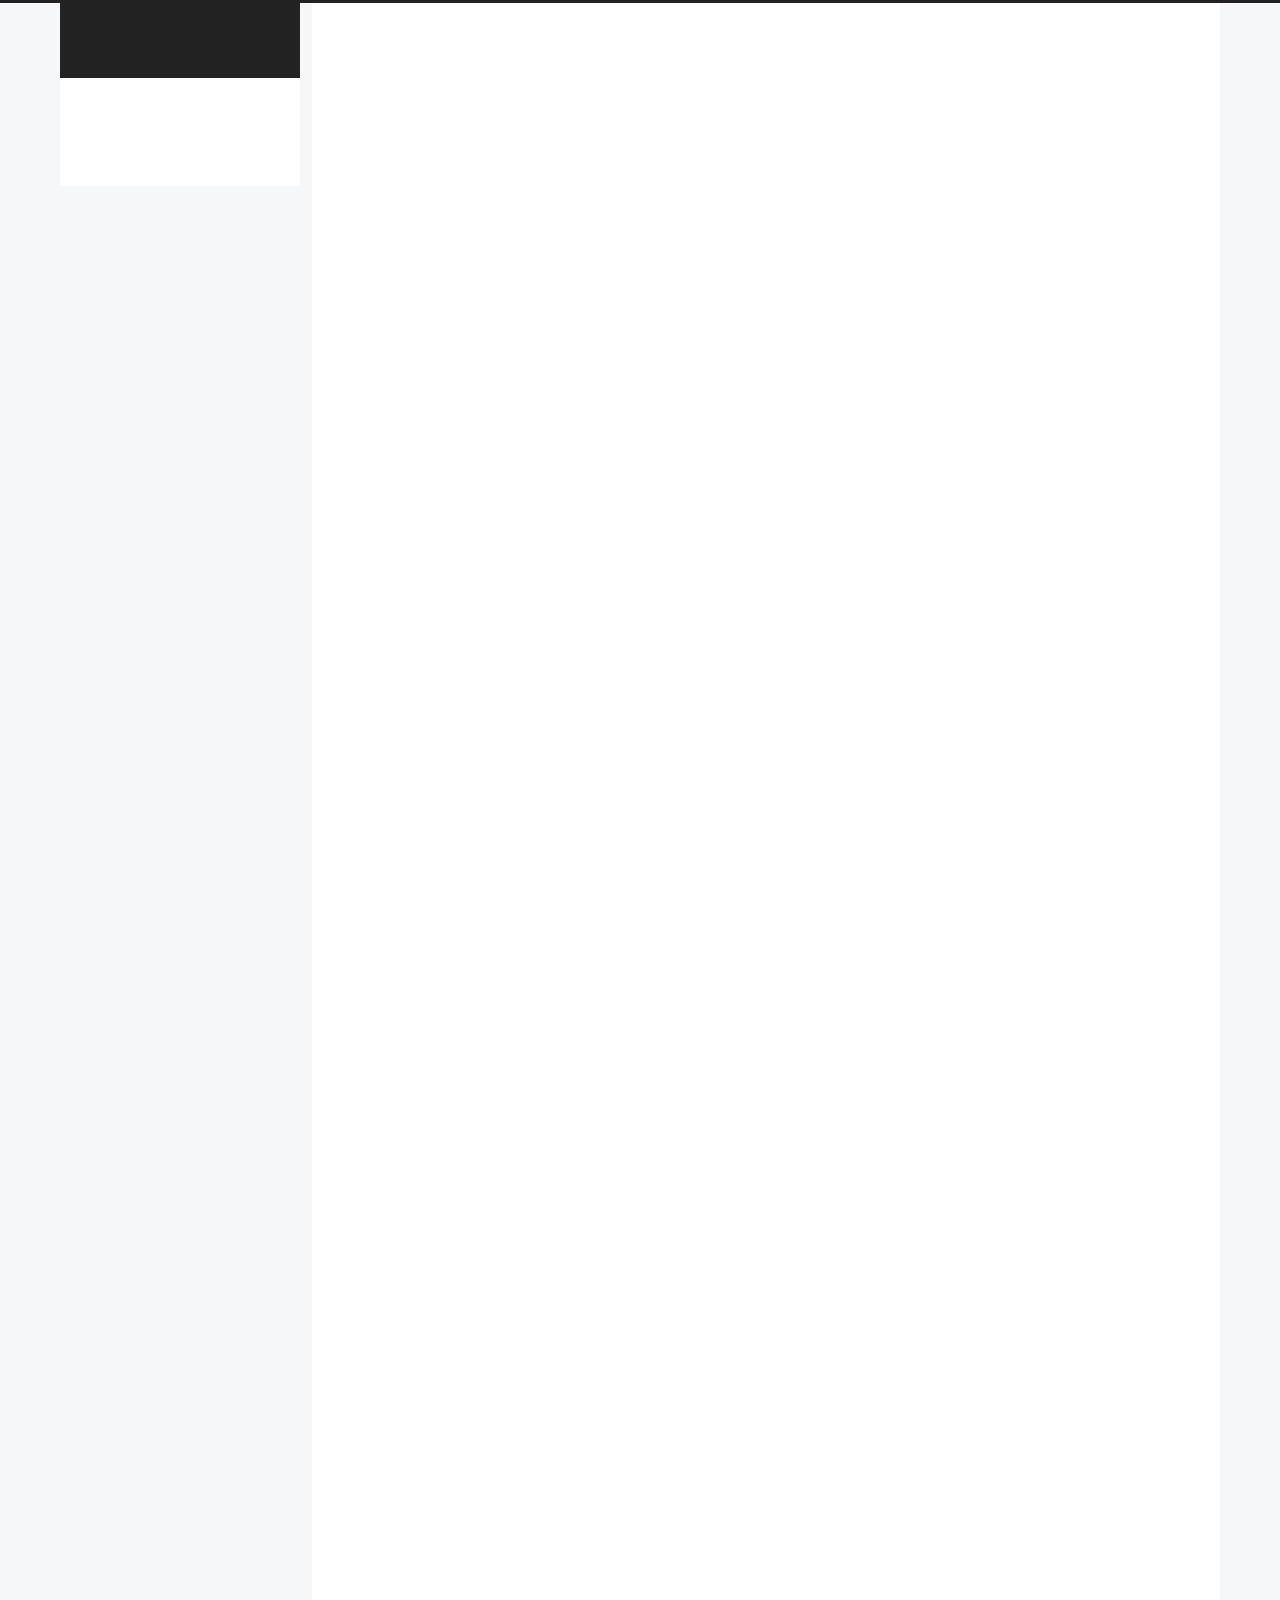
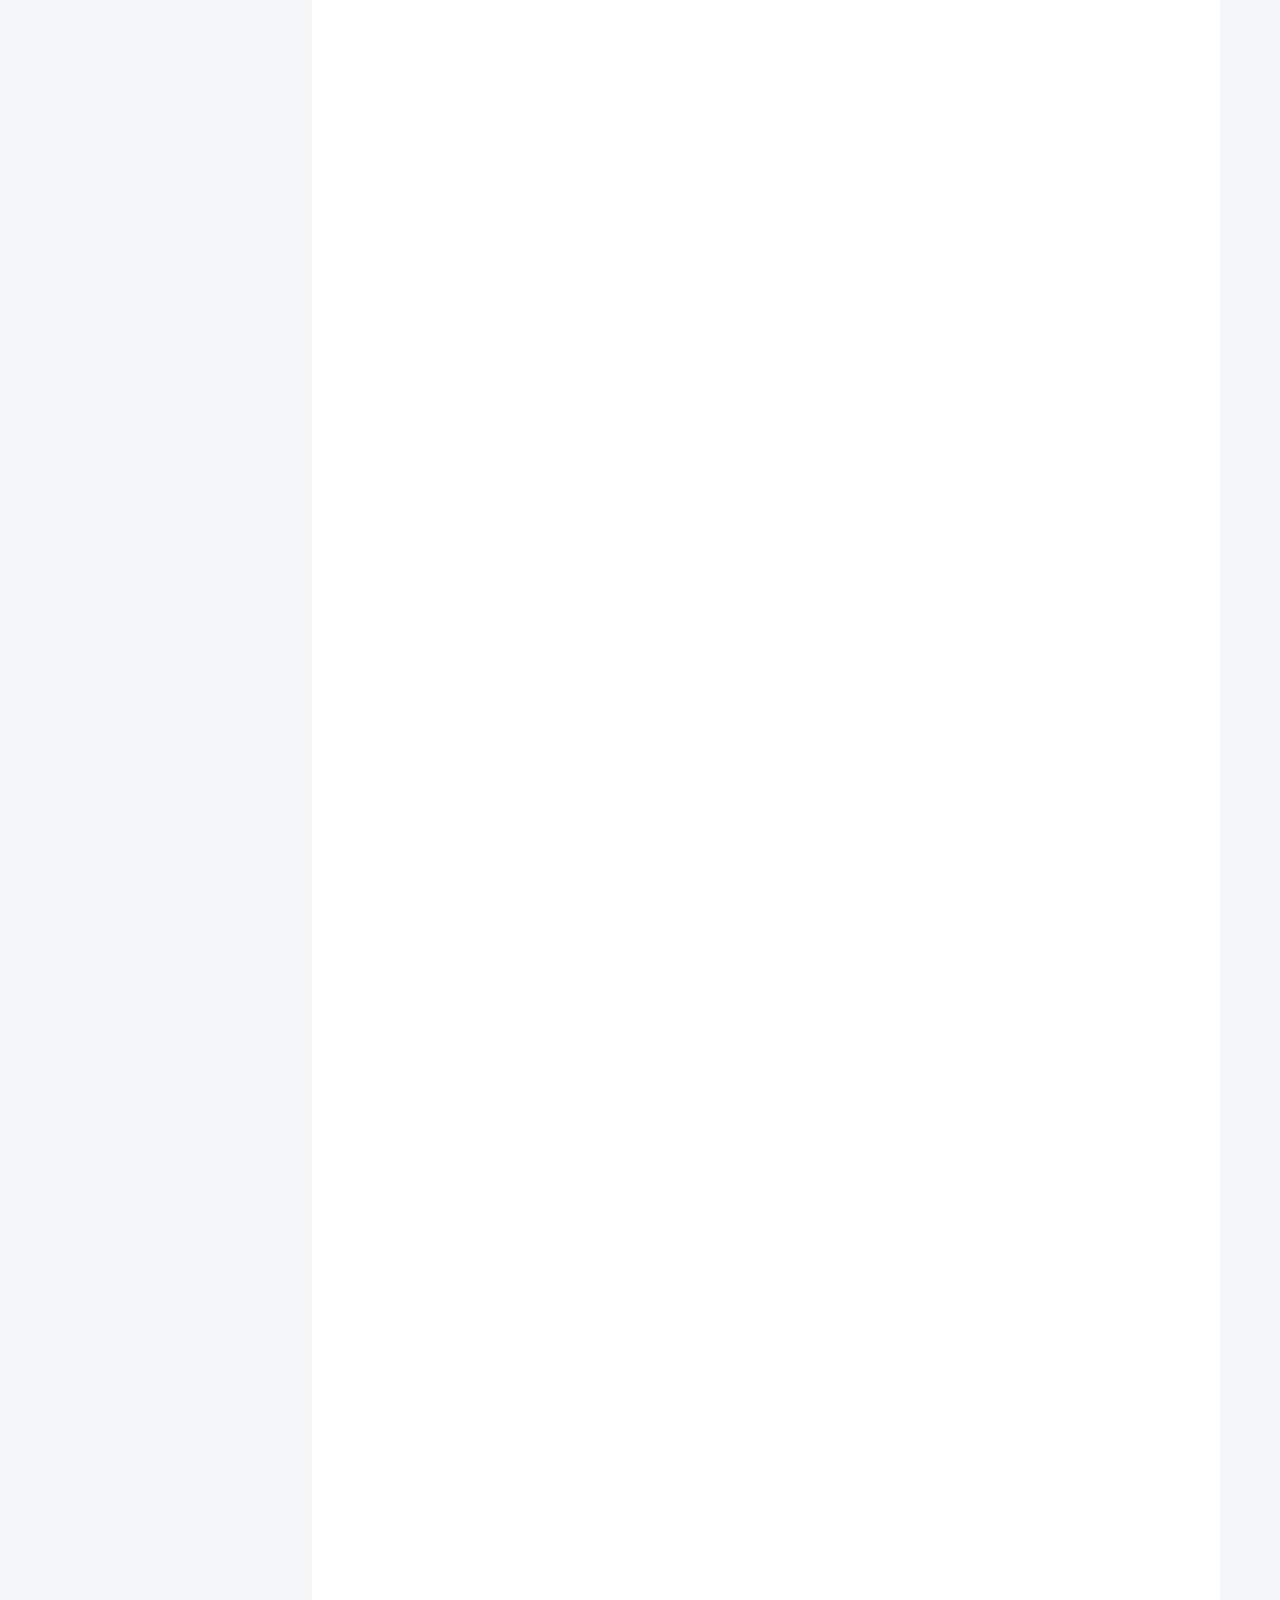
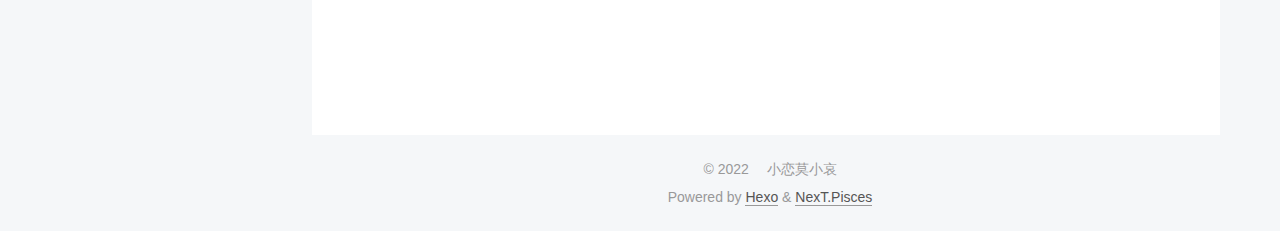
==== commit ffe6fcdd: "Site updated: 2022-03-19 13:16:43" ====
--- a/index.html
+++ b/index.html
@@ -172,7 +172,7 @@
               <span class="post-meta-item-text">Posted on</span>
               
 
-              <time title="Created: 2022-03-19 10:54:05 / Modified: 13:12:30" itemprop="dateCreated datePublished" datetime="2022-03-19T10:54:05+08:00">2022-03-19</time>
+              <time title="Created: 2022-03-19 10:54:05 / Modified: 13:13:59" itemprop="dateCreated datePublished" datetime="2022-03-19T10:54:05+08:00">2022-03-19</time>
             </span>
 
           
@@ -186,7 +186,7 @@
     <div class="post-body" itemprop="articleBody">
 
       
-          <p>In some scenarios, we need to stress test the system. Jmeter is usually our preferred testing tool. But single machine cannot satisfied too many concurrency requests.<br>So we need distributed deployment Jmeter on multiple machines.<br><img src="[data-uri]'iVBORw0KGgoAAAANSUhEUgAAAmAAAAFlCAYAAABMTlT+AAAAAXNSR0IArs4c6QAAIABJREFUeF7tnQuUHFWd/3+3MyEBJITwEAQCCBo0yWSqakgWcXloFOQgb1gW1MQVougSQFZcEgOSCEFZDQFRCbtsNMCuchYIuDwEJVEwC0xXzyQhECESXhJFISE8Jo/p+z+3qZp/pTOv7umuvlX1qXM4h0zVvb/f7/[base64]/fxk5cmT6ArU0ovXr18tLL70kmzdvNh6+uXXr1g8tX778L5a6i1sQgIClBBBgliYGtyDQGwHXdW8SkWlHH320zJw5U0aNGgWsmAm8/vrrcvXVV8sjjzxiLC/wff/LMbuAOQhAIOEEEGAJTyDuZ4+A67orRGTc7bffLmPGjMkeAEsiXr16tZx99tnGm5W+74+3xC3cgAAEEkIAAZaQROEmBEICruu+KyLDf/vb38rOO+8MmAYRePvtt+XII4801jt939+xQW5gFgIQSCgBBFhCE4fb2SXguq420efz+exCsCRyz/NKnvi+z2epJTnBDQgkhQAfGknJFH5CICCAALNnKCDA7MkFnkAgaQQQYEnLGP5mngACzJ4hgACzJxd4AoGkEUCAJS1j+Jt5Aggwe4YAAsyeXOAJBJJGAAGWtIzhb+YJIMDsGQIIMHtygScQSBoBBFjSMoa/mSeAALNnCCDA7MkFnkAgaQQQYEnLGP5mngACzJ4hgACzJxd4AoGkEUCAJS1j+Jt5Aggwe4YAAsyeXOAJBJJGAAGWtIzhb+YJIMDsGQIIMHtygScQSBoBBFjSMoa/[base64]/yyitl7NixpXMPPPCAGIE0atQoueKKK0rnoiKrfAkyKgBPOukkyefzpXahOAvFnhGF5513XsnGxIkTxVwb14EAi4s0diCQPgIIsPTllIhSTiAuARYKoNbW1pKYMgLo+uuv757VihbOP/jggxIVUEa8hSIrFGlGcPU2O1Xedzjz9eKLL5Zsh2IwOutmBNi6detKgs8cCLCUD3zCg0DKCCDAUpZQwkk/gbgF2PTp00vCqVwkRf+9aNGi7tkw8z9RAWZmuaJLk+Z8+VJhed/hjNr48ePl1ltvLc2oXX755dvMboVLkNFlybizzwxY3MSxB4H0EECApSeXRJIRAnEJsHDWKZy5KhdV0X//8pe/3EaAmdkzI5guvvji7mXGMD1GOLW1tW1TH9abADPLluXCK9pPOLvWqNQjwBpFHrsQSD4BBFjyc0gEGSMQpwCL1mqFS5LhjFhUoJkUROuzjKAy9WJGPJllRFNDFtZmmaXL8nqv3pYge7rO/K28Bq1RQwAB1ijy2IVA8gkgwJKfQyLIGIG4BFi54Orv39FlRlMY/7GPfaxUM3bJJZfIjBkzSsuI5ih/[base64]/mSeAALNnCCDA7MkFnkAgaQQQYEnLGP5mngACzJ4hgACzJxd4AoGkEUCAJS1j+Jt5Aggwe4YAAsyeXOAJBJJGAAGWtIzhb+YJIMDsGQIIMHtygScQSBoBBFjSMoa/mSeAALNnCCDA7MkFnkAgaQQQYEnLGP5mngACzJ4hgACzJxd4AoGkEUCAJS1j+Jt5Aggwe4YAAsyeXOAJBJJGAAGWtIzhb+YJuK77rogM/+1vfys777xz5nk0CsDbb78tRx55pDHf6fv+jo3yA7sQgEAyCSDAkpk3vM4wAdd1V4jIuNtvv13GjBmTYRKNDX316tVy9tlnGydW+r4/vrHeYB0CEEgaAQRY0jKGv5kn4LruTSIy7ZhjjpEZM2bIqFGjEsPkgQcekOOOO67k72OPPSZHHHFEYnyPOvr666/LVVddJUuWLDF/XuD7/pcTGQhOQwACDSOAAGsYegxDoDoCzc3NezU1NT0rIiN22GEH2X///WXkyJHVdRZTqzfffFPWrVsnGzdulI9+9KOitZann35a9thjD/nABz4gQ4cOjcmTwZtZv369vPTSS7J582bT2Ztbt2790PLly/8y+J7pAQIQyBIBBFiWsk2sqSHQ2to6rlgszhGRk1MTVPICuTuXy81qa2tbmTzX8RgCEGg0AQRYozOAfQgMgsCYMWN22WWXXQ7ZunXrroPoph5N983lcueIyGdM51rrTSJym1LqtmKxWAwMHpDL5c4VkY8H/y5orW/WWj9dD4dq1WdTU9OGjRs3Prd69eqNteqTfiAAgewRQIBlL+dEDIG6ERg7duyoYcOGXSYi/xIxMk9rPbdQKLzWk2HXdT8nIleLyP7B+WuVUjPz+fyWujlKxxCAAAQaTAAB1uAEYB4CaSHgeZ4RXpdprXcJYlqYy+WuaWtrW91fjIcffviOmzZtukpELg6u/aOIzPB9/+f9teU8BCAAgSQSQIAlMWv4DAGLCDiO8xWllBFfowO37hGRub7v/1+lbra2th5RLBbNbFhpgy0RuaNYLM5sb283Dx1wQAACEEgNAQRYalJJIBCIl4Drumca4aW1bgksP1osFue2t7ffN1hPPM+brrU2QszsNFvUWs8sFArXDLZf2kMAAhCwhQACzJZM4AcEEkLAcZzJwYzXJ4zLSqmnTI2X7/u31TKECRMm7NvU1HS11voLQb9tuVxuRltb20O1tENfEIAABBpBAAHWCOrYhEACCbiu65kaLxE5LXD/1aC4/oZ6huM4zommSF8pNTawc9OwYcNmLFu27PV62qVvCEAAAvUkgACrJ136hkAKCDQ3Nx/U1NRkhNd5JhyzpYRSam5nZ+fcVatWlXYjjeNwXffbInJFYOuvQZH+zXHYxgYEIACBWhNAgNWaKP1BICUEWlpaRuZyOSO8Lo2ENH/o0KFzH3/88T83IkzP88YHtWEnBPYfFJGZvu/nG+EPNiEAAQhUSwABVi052kEgxQQcx/lmUOcVbvC6KHiy0YpNUl3XnRrsHbZPMCtn9hmbkeKUEBoEIJAyAgiwlCWUcCAwGAKu654XPNl4UNDPL4vF4jXt7e2PDabferQ1bwHYeeedzZOS/xz0vzp4WvJ/6mGPPiEAAQjUkgACrJY06QsCCSXgOM7pwYyXG4Tw+2DG65e2h9TS0nJ0LpczQuzwYDbsv7TWM9rb29fa7jv+QQAC2SWAAMtu7okcAuK6rtlKwtR5TQ5wPBM82fizpOFxHOfrSikjxIaJyGal1Ix8Pv/9pMWBvxCAQDYIIMCykWeihMA2BFpaWlqCAvszzQmllCmqn5vP5+cnGZXjOAcEW1acHcSxLHiv5CNJjgvfIQCB9BFAgKUvp0QEgV4JGIESLDV+Obhoi5nx2nXXXecuWbKkMy3oXNc9NSjSHxPEdOPQoUNnPP7442+mJUbigAAEkk0AAZbs/OE9BAZE4IgjjtjlnXfeuSwQX2GbHwbLjX8aUCcJvMh1XfOC7/DpyFeDLSv+M4Gh4DIEIJAyAgiwlCWUcCBQTsDzvH8xRekisltw7raurq65HR0dT2WBlud5brB32LFBvP8bbOK6PAvxEyMEIGAnAQSYnXnBKwgMmoDjOF8KZrwODjq7P3iy8XeD7jyBHXied24gxPY07mutZxcKhXBn/QRGhMsQgECSCSDAkpw9fIdADwRc1z0leLLxsOD0/wV7eS3OOrDx48fvtsMOO5gXfH/FsDAvEu/q6prZ3t6eeTZZHxvED4G4CSDA4iaOPQjUiUCwH5bZUuLTgbj4g6nx8n1/YZ1MJrZbx3EmB1tWhCJ10datW2csX7785cQGheMQgECiCCDAEpUunIXA9gRc120OZrzOCs7+NSiu/wG8+iZgXrkUbFuRE5G3gy0rEr0VBzmHAASSQQABlow84SUEtiMwadKk/bZs2WJmvL4anOxSSs3dsmXLNcuXL38bZAMj4LruIcGWFWcELX4XbOL66MB64CoIQAAClRNAgFXOjBYQaCiB5ubmnZuamozwMv+ZmRtz/Gjr1q1zWUKrPjWu65pNac1O+uFDC9cFM2LvVN8rLSEAAQj0TAABxsiAQIIIBK/bMcJrj8Dt/w6ebGRLhRrk8YwzzhiyZs0aI8IuDbp7KXjB96IadE8XEIAABLoJIMAYDBBIAAHXdaeaLSW01h8O3H0wqPNamgD3E+dia2vrxGKxaITYJwPn7w6E2KrEBYPDEICAlQQQYFamBacg8B6BlpaWk4J3Nk4KmDwZzHjdBaP6E/A87/xg77CRxprW+vJCoTCn/paxAAEIpJ0AAiztGSa+RBJwXffvgxqvzwQBPKe1vqZQKPxHIgNKsNPNzc17DRky5Gql1JeCMDpyudyMtra2+xIcFq5DAAINJoAAa3ACMF9/AlrrIfW3UhsLkydPHrtx48Z/LRaL/xj0+HpTU9N3ly1b9v1KLCiluiq5nmv7J+C67nFBkb4TXH3LkCFDZj755JPr+m/NFRCAAAS2JYAAY0SknoDWer2I7Jr6QLcNcKRSakPGYq55uFrrD4hIOPNV6v+hhx466rnnnivVhjU1NXWOGTPm10ceeeTjNTc+gA6VUiyHDoATl0DARgIIMBuzgk81JYAAqynOTHWmtd5dRP5qadB/U0qFT8Na6iJuQQACvRFAgDE2Uk8AAZb6FNctQARY3dDSMQQyTwABlvkhkH4ASRRgixcvlieeeEJmzZolw4cPryZJLEFWQ62sDQKsBhDpAgIQ6JEAAoyBkXoCRoAtXrx410EKmhKn559/Xq644gq58sor5aCDDqobu0oFWA9+IcBqkB0EWA0g0gUEIIAAYwxkk0ASBVilmUKAVUpsYNfbJsDKhDk1YANLI1dBwEoCzIBZmRacqiWBefPmdS5atGhY2Ofll18uJ510kqxfv14uvPBCWblyZelU+Hfz/9Fz48aNk/nz58uaNWtk2rRp3a4dd9xxPS4R5vP57uumTp0qF1xwQXebG264QRYuXLiNPXP9nXfeKePHj5drr7225Ic5whk78/9z5syR448/Xu677z554IEHtmtf7ldLS8s+Z555JtsjDHIgIcAGCZDmEIBArwQQYAyO1BPoaQYsFFinnnrqNmJs+vTpMnbs2JLgmThxYve5p556So444oh+lyDLZ6JWrVolO+64o+yzzz6lPs0R1nU99thjJVuhsIsKwOhMRyjAOjo6xAg4s/Rp7BhhZ5ZCPc/ryS+WIGswso0A6+zs/KvJ3THHHCOLFr33SkgjyM3Rk4Dv7OzsUzCHbkWFuvlbVKyb8WnGw4knnijXXXedTJgwQfbYYw+59dZbu6OaMWPGW6effvouNQiTLiAAgQYQQIA1ADom4yXQkwDrqcbKiJvRo0fLscceW/oC3XvvvbeZvTJe91cDVi6MwkjN3+fNmyezZ8+WkSNLb7XpPswX8fXXX1/6Ug/P9STAQkEYNjT+msMIMZYg6zOmogLs5Zdf7s7RQAR8X4LZ5NzUEoaCOhRt4ZgL+99vv/22mWVlCbI+eaZXCDSCAAKsEdSxGSuB3gSYEUPlRzgLEV2CjC419ifATH/RmY1wVitcZuzpqcaezvUkwMxsnZntCg9zzYsvvogAq+NoigqwqAAeiIDvTTCfd95528yw9iTSzd/[base64]/1tTzZkwALi8DNU5umqD+sHwrBRf3iKcjaDKfeBFhfAj584KIvwdxbDVj0wQ8EWG1ySC8QsJUAAszWzOBXzQgkcSf8aPC9zaj0A4inIGswgnoTYKbr3gR8mK/+BHP5U5Dl26D0JMCitYk8BVmDBNMFBBpIAAHWQPiYjocAAiwezmm0Us0+YFUK5mrwUYRfDTXaQMASAggwSxKBG/UjEBFgXZVY0VorrXUu0kbncrliJX3U4lrzhT579uzcaaedpj3P0/30OSQ4zwxYDeAjwGoAkS4gAIEeCSDAGBgQKCPguu7XROQyEdk3OHVXsVic297e/iSwskUgEGAXVhL1hg0bhk6fPv2Ek08+2T/llFNeqKRt9NqHH374mLVr137c/G3o0KFvjRkz5pG/+7u/a49eo5R677UJHBCAQOIIIMASlzIcrhcBx3H+USllhNd4Y0NrvUQpdY3v+w/Wyyb9QqAvAq2trU6xWLxaRI4LxuR9IjKjUCh0QA4CEEg2AQRYsvOH9zUg4Lqu+XIzwuvIoLvlWuu5hULhv2vQPV1AYNAEWlpazs3lcleJyF6mM6XUnHw+z+zXoMnSAQQaRwAB1jj2WG4wgdbW1onFYtEIr5OD2YWXc7nc3Hw+/6MGu4Z5CGxHoKWlxdT1Xa2UOj84uUopNTOfz98NLghAIHkEEGDJyxkeD5KA67qHBDNe/xR09baIzPV9/xoRqahQf5Cu0BwCFRNwHOeTImKE2MSg8aIhQ4bMfPLJJ1+quDMaQAACDSOAAGsYegzHTWDixIm7b9my5TKl1CWhbaXUD4z4yufzf43bH+xBYDAEXNe91AgxETFPvr4jIjN9379uMH3SFgIQiI8AAiw+1lhqHAHluq5ZajT/vS9wY2FXV9fcjo6OPzTOLSxDYHAEPM87WGttRNiZQU+PmiJ93/d/N7ieaQ0BCNSbAAKs3oTpv6EEHMf5SvBk42jjiNZ6cVDn9XhDHcM4BGpIwHVdI8BMkb5ZXjfH/K1bt85cvny5WV7ngAAELCSAALMwKbg0eAKu6/5DMOM1Iejtd8GTjfcPvnd6gICVBHKe512ttf5m8GPjZbMsWSgUfmaltzgFgYwTQIBlfACkLfzW1tZPBU82HhPEtlJEzF5et6UtVuKBQE8EWlpaDsvlcmZZcrI5r5RabGbDOjo6noIYBCBgDwEEmD25wJNBEHAcpzVYajw16OZPwZONPxxEtzSFQGIJBMvvRojtFgixK/L5/OzEBoTjEEgZAQRYyhKatXAOO+ywD27dutU82XhuEHunUmpu8GTjlqzxIF4IRAk4jrNnsGVFeH8sV0rNyOfz/wspCECgsQQQYI3lj/UqCZhNKXO5nHmq0TyKHx7Xbd68+ZqVK1f+ucpuaQaBVBII3vZgivTdIMD/[base64]/U2bNs1YtWrVZnBBAAL1J4AAqz9jLFRJwLzzLlhqNO++M8fTwV5ei6rskmYQgECEwCGHHDJs1113NXuHfT3481qt9YxCofBfgIIABOpLAAFWX770XgWB1tZWJ5jxOiNovk4pdU0+n59fRXc0gQAE+iHQ0tLyMaXUVUqpo4NL/yeXy81sa2tbDTwIQKA+BBBg9eFKr1UQaGlpOTB4stHUepnDLIXMffPNN+c+99xzm6rokiYQgEAFBFzX/efgBd+7mGbBlhVmWxcOCECgxgQQYDUGSnfbEjj66KOblixZsrUvLpMmTRqxefNms5fXv4bXKaVuCJ5s5DF5BhUEYiTged4+QW3Y1MBs3rzSyPf9B2N0A1MQSD0BBFjqU9y4AF3X/ZrWelyhUDi/Ny9c1/1G8GRjabduEbm1q6vrGl6b0ri8YRkChoDruicEs2HjAyI3BzNif4UQBCAweAIIsMEzpIceCAQvw/4PrfUOb7zxxl5r165dH72spaXl3GC58YPm71rr+4InGx8FKAQgYA8B13WvEJFvB/fp60aE+b5/U7mHjuMcJSI3Dh8+/LBly5a9a08EeAIBOwkgwOzMS6K9cl33EyJiliuagkD+2/f9fwx+VZu9h8wO9q3Buf8Lnmy8J9FB4zwEUkygtbV1XLFYNDvpnxgIsYfM3mHt7e1PhmG7rtshIs0i8orv+6NFpJhiJIQGgUETQIANGiEdRAm4rms+gM2H8g7h37XWksvlztRam/fRfTr4+2rzzsZ8Pv9TCEIAAskg4DjOF5RS5gXf+xqPg6eTZ3qe9x2ttflhZY6i1vo3hULhU8mICi8h0BgCCLDGcE+l1aB4d7mI7FEeoFLKLDOaP79miut935+XSggEBYGUE2hubt55yJAhVyulpgeh/lFE9ov+6BKRt0Vkvu/7M1OOg/AgUDUBBFjV6GgYJeB53lCt9VMi8qE+yCxQSl2cz+ffgR4EIJBsAo7jHGmK9JVSR/QSSaeITPV9/+fJjhTvIVAfAgiw+nDNXK+u65r3yJlXBXUvPfYA4fe+7/f2YZ05ZgQMgaQTcF33HPPkcl9xdHV1uR0dHYWkx4r/EKg1AQRYrYlmsD/P8+7SWpvC+xH9ha+UOjafz/+qv+s4DwEI2E/A87zVWusP9+PpK0qpDzPzbX8+8TBeAgiweHmnzprjOD8Skc8rpd43wOBW+L5vCvU5IACBBBNwXddsRRG+taLXSPR7xZ+/pig/wcnG9boQQIDVBWs2OnVdd4bW+iKl1J59RLwheKWQ2ZLCbLb6bd/3Z5utv7JBiSghkD4Czc3N44YOHfr74MGa0muL+jnMq8Su933/0v4u5DwEskIAAZaVTNc4Ttd1zS/fOVrrvZRSnVpr87qhzUopI7LMU1HPi8hTWus1IvJCsVjMd3R0mNcKsTdQjXNBdxBoEIEhruuazVc/q5Q6PliKND+4TB3ojuU+KaXeLRaLXykUCj9rkL+YhYBVBBBgVqUjGc64rms2U71WRNaKyNNKqVVGZG3dunXtli1bXli1atVbyYgELyEAgVoSaG1tHVMsFo/UWp+glDpaa/2+XC5nZr920FoPMbaUUn+Xz+cfr6Vd+oJAEgkgwJKYtQb67HneoTvssMMLvGqkgUnANAQSQmDSpEkjtmzZYrar+HsR+YyImPdKvrply5axK1aseCMhYeAmBOpCIFYBpvMrzDvFej2UN/7K8pO0EYEBDMx9wTiAQRrGged5rtb6SN/[base64]/[base64]/nP5fYfvwfzq55XuEsUnjwPln8g/fGsjmmXnudHNjckpnxXNNAG9xZNeO5wS5jPiUEmAGzNJFxCQMTvhEHG/7y57qIohBvVBjUQxSURJ3FO+HHwdiIgqW3/VTO+c73ZM/[base64]/NwprH1+M8iwOrIuV5dI8DqRZZ++yOAAOuPUIPO10uAhcslJqywbqV8liT84l7xyK9L0Y8/5pOl5cmVS34tfyzkt1mqLJ/RCpcad95tlJwz55rSEk30yMIMmInx0Z/fLvse+pFuBnEyDnmXL0nWaihX84VVj/FsA+fQh/AeqWVdoy2cazVubO2nGs62xoJfySKAALM0X7X+wgqLhk391VHnTCkVw4dLJlFxsGVT5zZ1Q0aw3f1vc0t1RW+vf6P7/6M1Rp/60pdLBcg99ROdFajXjEyYwmo+SGvFOSpajbDdeeRuJVYn/8tlpXqsuBhHZxqNCExbcbgtnHv7kYIAs/QDtQ+3qvncSF6UeGwjAQSYjVkRkVoJAxNef8InKg5MEXe0IN8IsIf+46bSTM7QYcO3EW5G1LXdd2/p3Nvr13cXJofXmRm0qACoV62MDQIsnPkzgqunp+HiZvzSqpXdxfi1HuLVfGHVajzbwjnKNPTJ/LChBqzWo63+/VUznuvvFRayQAABZmmWa/WFFYYXXXo0f4s+iRiKg8989UK5/0fzu2fGzHVRAWaWE0PRdebMK+XhW27qvtb8/ZU/rJZNb78lRnj1tCSTZgFmWIXLUSHzqPiMg3G9t/mwQejawLmnj4ysPexg6cdmVW4hwKrCRqMaEECA1QBiPbqotQCL+lj+2Hxf4qD8kfvo1gamJizc8iBc4uyrFibtAizK2DB9vqOwXQ1YTyK3Voyjy8Vm2bNeRzVfWPUaz43g3JsAM3+v5V56NnGu11iyod9qONvgNz4knwACzNIc1vILy3wx5++7t7t4vnwZJ/rr3YiqcFkxnPEyG06Wz+aY+qLoLFpPS0NGrN31vavl09O+WqqD6m8pdLCpqOaDtFacDcPd992vewkqujxrOMbB+OWnn9ruIYnBMu2pfdY5dzz8YAlLKLbM2I/W+9WKeSM5DzYGM/7DB3bCutKwVjR6rpY1c9X6XA3nam3RDgJRAggwS8dDrYSBCa+8YNj87aSvX9otFqJPJpZfa64zR/[base64]/ZyjsczrKSdADNglmYYYVB5YvjCqpxZNS3gXA21ytvAuXJm1bSohnM1dmgDAWbAEjIGEGCVJ6qaD1I4w7lyAvG0YDzbyzkez7CSdgLMgFmaYYRB5YnhC6tyZtW0gHM11CpvA+fKmVXTohrO1dihDQSYAUvIGECAVZ6oaj5I4QznygnE04LxbC/[base64]/TRgQGMDD3BeMABoyD974huBdgEOc4qLcei0mALdd9C7Dm7fzQedrAwHzYMA5gwDh470sne/eC67qf8H3/N+H3RxYZbD85kb1x0CgGKRFgHd/uW4BN2O68ztNmMAx+seQ3B5159CeeL+euPFjDQAQGMDCfDTaPg9Zp/7SL1vqMIUOGHPHkk0++9J4I5XsBBvGNg1QIsHoHQf/bEpg0adJ+mzdvXqaUusP3/a/DBwIQgEBSCIwfP363oUOH/lREPlsSXVqfXygUfpIU//ETAgMlEMsS5ECd4braEHAc5ytKqR8HH173icjUQqHwWm16pxcIQAAC9SHQ2to6sVgsLhSRj4jIn7TWUwqFwsP1sUavEGgsAQRYY/nXzbqpnRAR80G2v4g8l8vlpra1tT1WN4N0DAEIQGAQBDzPO1trbWa+mkRkaSC+XhhElzSFgNUEEGBWp2dwzk2YMGHfIUOGGBE2OZgN+1KhULhlcL3SGgIQgEBtCbiua56UL9UCa63/vVAonFdbC/QGAfsIIMDsy0nNPXJd94ci8rWg4+/5vv/NmhuhQwhAAAIVEjjjjDOGrFmzxsx6nRM0/abv+9+rsBsuh0AiCSDAEpm2yp12HGe6Ump+0PJupdTUfD6/ofKeaAEBCEBg8AQ8zzu0WCz+VCk1USm10Sw5+r5/[base64]/7NAYHMEkCAZTb17wVuajG01guVUqYWo6NYLE5tb29vzzgWwocABGpEwHGcowLxdYDZk7BYLE5pb2//fY26pxsIJJYAAiyxqaud4xMmTPhwsF/Y4SJiajGm+r7/89pZoCcIQCCLBFpaWs7N5XI3B7E/sHXr1inLly//SxZZEDMEygkgwBgT3QRc1zXF+VPNH5RSV+Tz+dnggQAEIFANAc/zrtFal/YcVErdkM/np1fTD20gkFYCCLC0ZrbKuDzPu0xrfXXQ/LYRI0ZMXbJkydYqu6MZBCCQMQIf/ehH3zd8+HBT33WqCV1rPb1QKNyQMQyEC4F+CSDA+kWUvQtc1zUfnOYVRruISFtXV9fUjo6Op7JHgoghAIFKCLS2tjpmc1URGS8iZqnRbK76QCV9cC0EskIAAZaVTFcYZ2tr67hisWiWJFtFZGPwQcou1RVy5HIIZIWA67pnBj/cdtRaP5bL5czmqmuyEj9xQqBSAgiwSoll6HrP84YWi0XzhOTZJmyl1GX5fP6aDCEgVAhAYAAEXNedKSLfMZdqrX9aKBRKtaQcEIBA7wQQYIyOfgl4nne51vrK4MKFvu9/sd9GXAABCGSCQPThHRH5lu/7V2UicIKEwCAJIMAGCTArzR3HOcssLyilhonI74P9wp7NSvzECQEIbEvA87yDg5dpHxFsX2PqvX4BJwhAYGAEEGAD48RVphjsvQJbU5zfLCJ/C/YL+yVwIACBbBFwXfc4ETHF9nuJyApT79XW1lbIFgWihcDgCCDABscvc609z9vJ7JwvImeY4LXW/1IoFL6fORAEDIGMEnAc5wKl1PVB+Hd1dnZ+YdWqVW9lFAdhQ6BqAgiwqtFlu6Hruqbg1hTemmOB7/tfzjYRoodA+gl4nne91vqCINLv+b5f2miVAwIQqJwAAqxyZrQICDiO83mllJkNy4nI0qAubC2AIACBdBFobm7eq6mpydzrnzGRKaXOy+fz/56uKIkGAvESQIDFyzt11jzPm6S1NvuFfURE1gV1YQ+mLlACgkBGCbS0tHwsl8uZeq9DROQFrfWUQqGwNKM4CBsCNSOAAKsZyux21NLSMtLMhCmlTjIUePVIdscCkaeLgOd5U4KaTxPYw4H4+lO6oiQaCDSGAAKsMdxTadV13e+KyKVBcDf6vv/PqQyUoCCQAQLROk+l1I/z+fxXMxA2IUIgNgIIsNhQZ8OQ4zhfUkqVakOUUg+ZurBCocAv5myknyhTQODAAw8cPmrUKLPkaF4tZGa0LykUCj9IQWiEAAGrCCDArEpHOpzxPO/jwbLFwSLyolJqaj6ffyQd0REFBNJLwPO88cG964rIG8E7YO9Nb8REBoHGEUCANY59qi07jrNnLpdbqLU+PvgVfX6hUPhJqoMmOAgkmIDruqcEm6vuorV+IniZ9jMJDgnXIWA1AQSY1elJvnOu684TkYuCSOb5vv/15EdFBBBIFwHXdU3tpqnhNMdtBx988JQ77rijK11REg0E7CKAALMrH6n0xnGcr5gi3mAm7D6zVUWhUHgtlcESFAQSRsBxnJuVUucGbn/b9/0rExYC7kIgkQQQYIlMW/[base64]/[base64]/WIWA7AQSY7RmK2b9QgD3//POlJcRXX3215MGCBQtKM0GdnZ0yZ84cOf744+W+++6TBx54oHT+8ssvl5NOOqn0/30tQRphY6498cQT5brrrpMJEybIrFmz5KmnnpJp06aV2u+zzz6lPg466KDSv8t9Of3000t+zZ49u3S+fKYqn8/L9ddfL/Pnz5eRI0d2+xz6OnXq1O7l0TAecy60a/qMxj5u3LhSX6GtlStXSvi3kSNHMgMW8xhNijkjwNavX/9ipePdjN/wXgjH6kDuO8Nl8eLF3fdF+X1p+r3zzjtL966Z2TVHf/dCeA9GfYrcnzwFmZTBiJ9WEkCAWZmWxjllBFhnZ+dP7r77bjn55JNl+PDhpQ9188FtRIj5txFgHR0d3SIpFEhXXnllSaT1J8CMYNpvv/1Kwsv0Zz7cr7jiiu7+ogIqFD2nnnpqSeCFX0Qvv/zyNqIoulQYbR/6u/fee5dEVdh+4sSJpf6ivppzjz76qEyePHm7JcjydkZIGtF4xBFHIMAaN1ytthwKsErG+xtvvFG6F8y9ZMTPqlWrZMcddyz9OOjvvovep+aHRziLG947oYgKRVdf9230Xujt/pw3b94ru++++35WJwHnIGAxAQSYxclphGs9LUGaD+p58+aVflmHgiYUMKGPUSEzEAEWCqZyYWP6C2fJLr74Ylm+fLk88cQT3WLNnO9JoPUmwNasWbPNbFg4S/Diiy+WBJnxdd26ddv0H/oQnVkL/QyFXCQ3CLBGDNQE2IwKsIGO93D2NfwxE4bZ031izoX32uc///keaxbDWa9wljk6Mxy2Hz16dPePkfJ7oa/7c/r06es+9KEP7ZOAVOAiBKwkgACzMi2NcyqcATO/tsMlO+NNuOwQ/hI3v6qjxenm13dU1IRfJOWRRMWV+YUfXQIsv9Yse5qZrrDf8HxUEIYzZH0JsHA5J9r/cccdVxJd5ghjjSwr9liEH84omCXIsP3w4cMRYI0brlZbji5Bmh8TAxnv5p6KLveFS/vhfdLbfWcEmLk2tBOCif5YMT9GzEx2OPNcLsCi92J4L4Q/uKKfBWHfN954418OP/zw91udBJyDgMUEEGAWJ6cRrhkBtnjx4p9EZ52M4AmXRXoTYOaXePSXdKUCrHxGLYzdCLtaz4D1xjU6G2a+jHp7CrJsNgwB1oiBmgCbfQmw3sZ7NKzoEuHYsWNLPxTKBVh43x111FEDmgHrS4BFbYf3wje+8Q259tprpRd/[base64]/gs0Tj0YEhQLsmGOOEfOlYZbjyp9arFSAhV9K4VON0aVAc678CayLLrpI7rnnnlJNmvkCiz4laXz53Oc+J/fff3/3U5DRpUPTX/SJzV6e7uoWWcZG6M/SpUu7nzDjKcg03wW1ia03AdbXeC9fki9/CrKv+668X/Pv8Onl8D7qawZsIPeC6Scy9pkBq81QoZeMEkCAZTTxvYXd3z5gvdWixIkxWgNmBFiDD2bAGpwAW83Xch8wG+67HjgjwGwdfPiVCAIIsESkKT4nEWAVs0aAVYwsGw0QYNnIM1FCoFoCCLBqyaW0XUSAPd9TiO+++66aNWvWHqeddtrGww8/vLMRGJ599tmh3//+90ddffXVfx01alSX8WHDhg27vfXWW6XpsJ122mnjbrvt9tcYfDM7xSLAYgCdRBMRAfZQtf7/5S9/ef/atWvHbdq0KXf77bdvPvXUU//wqU996r3dkRt/HKqUGt14N/AAAskkgABLZt7wugcCjuN8Xim1UERyIrK0WCxObW9vXwssCCSRgOu6M0XkO8Z3rfVPC4XC1CTGgc8QgEDPBBBgjIxUEWhtbZ1YLBaNCPuIiKwzb1vxff/BVAVJMKkn4DjOQqXUlCDQb/m+f1XqgyZACGSMAAIsYwnPQrgtLS0jzUyYUqr0ckqt9fRCoXBDFmInxmQT8Dzv4GKx+FOl1BEiYpb4p/i+/4tkR4X3EIBATwQQYIyL1BJwXfe7InJpEOCNvu//c2qDJbDEE3Bd9zgR+amI7CUiK3K53JS2trZC4gMjAAhAoEcCCDAGRqoJOI7zJaXUv5sglVIPbd269YsdHR2vpDpogkscAcdxLlBKXR84ftfbb789ZfXq1RsTFwgOQwACAyaAABswKi5MKgHP8z6utTZ1YQeLyItKqan5fP6RpMaD3+ki4Hne9VrrC4Kovuf7/jfTFSHRQAACPRFAgDEuMkHAcZw9c7ncQq318SZgrfX5hULhJ5kIniCtJNDc3LxXU1OTWXI0S49mhva8fD5fmq3lgAAE0k8AAZb+HBNhhIDruvNE5KLgT/N83/86gCAQN4GWlpaP5XI5I74OEZEXtNZTCoXC0rj9wB4EINA4AgiwxrHHcoMIOI7zFaXUj4OZsPvMVhWFQuG1BrmD2YwR8DxvSrAkbiJ/OBBff8oYBsKFQOYJIMAyPwSyCcDzvGOCL0Gzk/eaoC7s0WzSIOq4CLiuazZWNRusmiXHn+Tz+fPjso0dCEDALgIIMLvygTcxEpgwYcK+Q4YMMcX5k4PZsC8VCoVbYnQBUxkhcOCBBw4fNWqUWXI8MxhrlxQKhR9kJHzChAAEeiCAAGNYZJ6A67o/FJGvBSB4Ci3zI6K2ADzPG29eJSQijoi8EWyuem9trdAbBCCQNAIIsKRlDH/rQsBxnOlKqflB53cXi8Uvtre3r6+LMTrNDAHXdU8JNlfdRWv9hNlcNZ/PP5MZAAQKAQj0SgABxuCAQEDAdd1jRcQsSe4tIk/ncrmpbW1tTwAIAtUQcF3XvIXBvI3BHLcdfPDBU+64446uavqiDQQgkD4CCLD05ZSIBkGgpaXlQLNfmIgcJSJFrbV5QnLRILqkaQYJOI5zs1Lq3CD0K33f/3YGMRAyBCDQBwEEGMMDAj0QcF13gYicZ04ppb6Tz+dnAQoC/RFwHOcApZSp9zIC3sx2mZdp39ZfO85DAALZI4AAy17OiXiABDzPu0Rr/W/B5XcEW1W8M8DmXJYxAo7jTFZKmdnTfUXkmeBl2ixhZ2wcEC4EBkoAATZQUlyXSQKu654Q1IXtLiLLg7qwQiZhEHSvBKKb+4rIvVu2bJmyYsUK88QjBwQgAIEeCSDAGBgQ6IfAhAkTPhzsF3a4iHSanfN93/854CBgCHie932tdemVVkqpH+Tz+UsgAwEIQKA/Agiw/ghxHgIBAdd1/9OIr+CL9op8Pj8bONklMH78+N2GDh1q6r0+ayhorb9aKBRKr7jigAAEINAfAQRYf4Q4D4EIAc/[base64]/xJKXVZPp+/BkDpI3DGGWcMWbNmjVlyNLNf5vim7/vfS1+kRAQBCMRFAAEWF2nspJaA53mXa62vDAJc6Pv+F8uDdRxnSVdX1+eWL1/+cmpBJDiwo48+umnDhg1jC4VCR3kYnucdauq9lFITReStYHNVZjsTnG9ch4ANBBBgNmQBHxJPwHXdfwjqgoaLyLKgLuwPJjDXde/XWh+nlHpz2LBhBy1btuz1xAecsgBc173H7CjR2dk5ZtWqVUZklQ7Xdc0TjmbmazcRKSilzMu0V6QsfMKBAAQaQAAB1gDomEwngdbWVscsSYpIs4j8zdSFaa0PU0pdHkRsnpa82/f9M9NJIJlReZ7naq3vF5G9zGa7vu9PCMTXxSLygyCqX4wYMWLKkiVLzD5wHBCAAAQGTQABNmiEdACB/0/A87ydtNZGhJ3RExet9Sal1Bd83/8F3Owg4LruKyLygYg3v9Rav6SUOj/421W+73/LDm/xAgIQSAsBBFhaMkkcVhFobW2dVywWL+rFqWc6OzsPiy51WeV8hpzxPO/cYrH4XaXUqJ7CDt7/aZYgOSAAAQjUlAACrKY46QwC7xFwXdfsC/bRXni8pbX+bqFQ+A68Gkdg4sSJu3d1df1Raz2iJy+6urou6Ojo+GHjPMQyBCCQZgIIsDRnl9gaQsBxnIeUUpMHYLzV9/38AK7jkjoQcF33v0XEPDzR2/HmkCFDxjz55JPr6mCeLiEAgYwTQIBlfAAQfm0JtLS0zFNKXaTUgG6te3zfP6m2HtDbQAh4nndMsVj8L6XU+/u6Xin1fD6f/+BA+uQaCEAAApUQGNC3RCUdci0EMkxAOY7zOaXUdK31aKWU2bpgaB883tFan1soFP4rw8waErrrumtEZCDCqjOXy81oa2ub1xBHMQoBCKSWAAIstaklsEYSOOyww/bWWp9VLBa/KiKmwHv3Xvx5Uyk1Op/Pb2ikv1my7XnehVrr2SLSY+2XiBRF5F0RMQL5pEKhsCxLfIgVAhCIhwACLB7OWMkwgdbW1nFa67O11l/UWg8LZsZKRLTW74jITwqFwiUZRhRb6IcddtgHi8Xik1rrbZ56NEvGWuuNWutcLpf7WVdX17z29vZnY3MMQxCAQOYIIMAyl3ICbiQBx3GOcsceMG/lH14Zq5Qqbt6y1eycL1d//fSbj/378WY/Ko46Ejj76z85a/Xzrx4amtihacimLV1dOxy8/17PPvvCn79WKBQerqN5uoYABCDQTQABxmCAQMwE9Np7tDH5m/97Wu79Tbv8Lv8H+cBeI+WeH18YsyfZMrfkiWdk7k3/K+90bpJ33t0s7kcPkBOOaZGTPumUQKgDT+TzMFtDgmgh0FACfOA0FD/Gs0ggFA1AEtoAAAjoSURBVGBh7Bs2viO/Xva0bHy7U6acckQWkdQ95q6uopw2/Yey47Ad5PijmuWzx7TIyBE7bWMXAVb3NGAAAhCIEECAMRwgEDOBcgEWNf+39W/[base64]/+Y7cvn1d8nFUz8tB+23p7Vx2+4YAsz2DOEfBNJFAAGWrnwSTQII1FKAdW7aInN+dI888LsVsmDOVPHGHpgAAna6iACzMy94BYG0EkCApTWzxGUtgVoKsPxTa+WK6++WUbvuLKcd2yonfdKxNm7bHUOA2Z4h/INAugggwNKVT6JJAIFaCTCz9HjhVbfJqZ9ulRdf/Vsp8gs+NzkBBOx0EQFmZ17wCgJpJYAAS2tmictaArUSYIt/XZA7f9Um82eeI0ufXC1PLP+jzPrqiTJ82FAJlyYPHr2XLH3iGVn57Cuyz54j5YZZ55TqxMzM2fU/e0iOmnio3Hjbr0uspp768X4F3PMvvyYXzLlNXn1tvVz+tZO2mXG74daHZeGdj27z91AkTvuHo+W+pctLS6XjPrRvyedF9/x+G9EY+jyx+YPd/ZoYZ9+4eDvfjC1zjN5n99J5cwx2CRYBZu0tg2MQSCUBBFgq00pQNhOohQCLzn6ZZcdwKTIUWKGYeXnd6yWxM3LETmLETCjSnnruFZk2a2G3WAr7m/6FT/VYR2b6N9cf9/fjSyLv5juWdounUJRdOf3kUtuoMDQXmVk6IwCNQDJLpWbJ1Fy7fPXL3QLS+Gf6Cc/[base64]/2llEaXAvubWQuF1AWfnyzfvPYXYsTY2EP2LQmq8R/eT269Z1mvy53GVi1r3pgBy+odSdwQaAwBBFhjuGM1wwQGK8DMEt/Nv1i6zexVTzNY5bNW0dmnkniZc1tpKTDcuqKvGbBoukIxdt6ZR8lRh43ZZomxfBuM/gRY6NNHDt5Hnvnjq6UZLlPDFm6tUV5nFvoxUF8rGWYIsEpocS0EIDBYAgiwwRKkPQQqJDAYAdbTzFZoPlp7ZWqqygVYtAbMFNFHBVhfQsmIpHkLfyWzp59SqiUrrz/raXnS2DJLiJ8/8WMlgdZbbVl0OTUqtspjMTGaOrQ7f5XfrgatQvy9Xo4AqxVJ+oEABAZCAAE2EEpcA4EaEhiMAIvOYpXvel++I35YqB66Hi4bmhmm8iVFc01fTxGW91X+xGRvtsIasN4EmLHb24xe+ARk6H/49GQoLkuzeDXcdgMBVsNBTlcQgEC/BBBg/SLiAgjUlsBgBFglnvS1TNeXkKvERpquRYClKZvEAgH7CSDA7M8RHqaMAALMzoQiwOzMC15BIK0EEGBpzSxxWUsAAWZnahBgduYFryCQVgIIsLRmlrisJYAAszM1CDA784JXEEgrAQRYWjNLXNYSiEuAWQvAUscQYJYmBrcgkFICCLCUJpaw7CWAALMzNwgwO/[base64]/OCVxBIKwEEWFozS1zWEkCA2ZkaBJidecErCKSVAAIsrZklLmsJIMDsTA0CzM684BUE0koAAZbWzBKXtQQQYHamBgFmZ17wCgJpJYAAS2tmictaAggwO1ODALMzL3gFgbQSQIClNbPEZS0B/cK9V1jrXIYdUwd89soMh0/[base64]/XFENgsQAZCwAAAAASUVORK5CYII='"></p>
+          <p>In some scenarios, we need to stress test the system. Jmeter is usually our preferred testing tool. But single machine cannot satisfied too many concurrency requests.<br>So we need distributed deployment Jmeter on multiple machines.<br><img src="[data-uri]"></p>
 <h2 id="Principle-of-work"><a href="#Principle-of-work" class="headerlink" title="Principle of work"></a>Principle of work</h2><ol>
 <li>It works with a master and some slaves.</li>
 <li>Master will sends the script to every slave, slave works as soon as it receives the command.</li>
--- a/css/main.css
+++ b/css/main.css
@@ -1168,7 +1168,7 @@
 }
 .links-of-author a::before,
 .links-of-author span.exturl::before {
-  background: #11c3ff;
+  background: #ff25bf;
   border-radius: 50%;
   content: ' ';
   display: inline-block;
